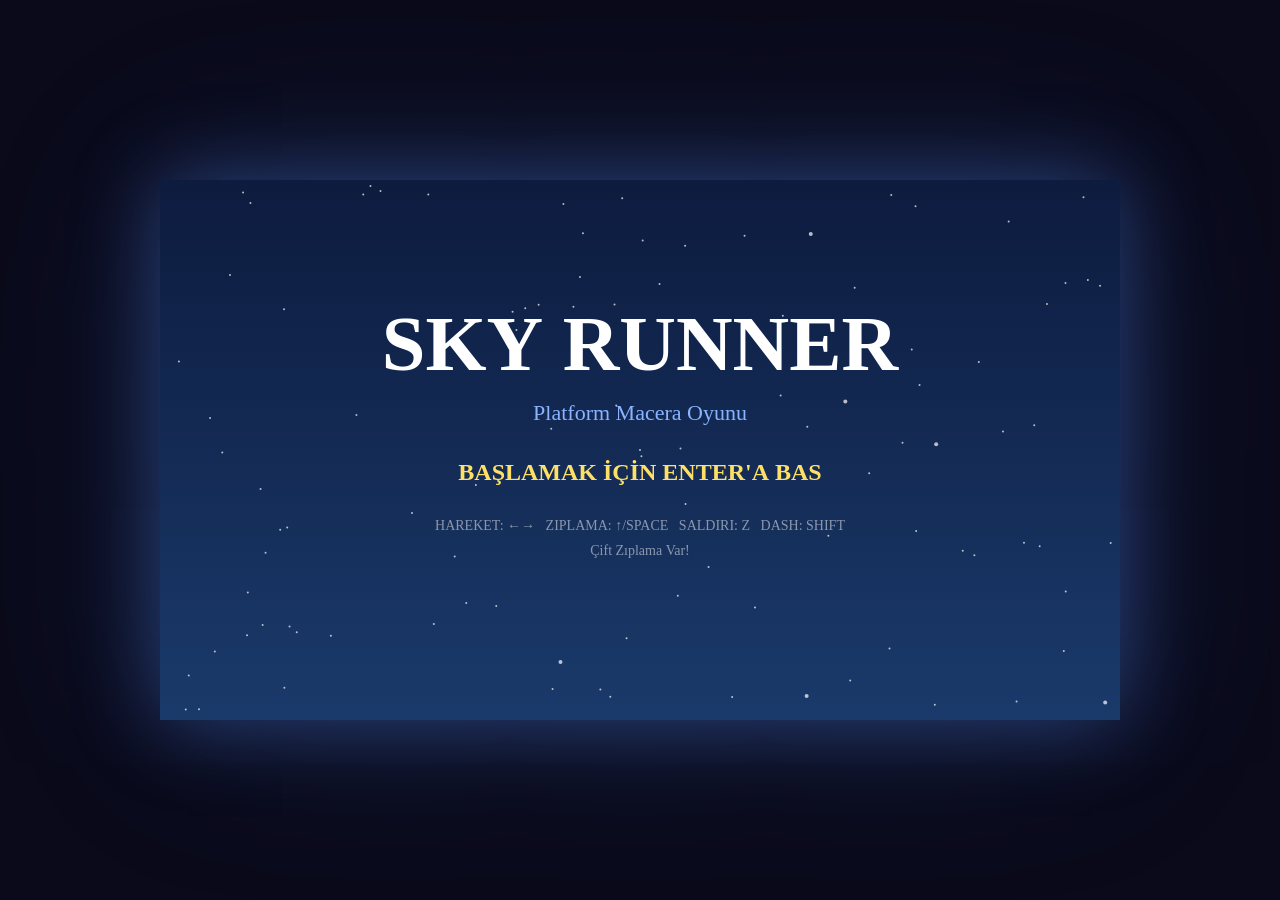
==== game/index.html @ 332cdaeb "Add AAA-quality HTML5 platformer game: Sky Runner 2-level platform/adventure game with parallax back" ====
<!DOCTYPE html>
<html lang="tr">
<head>
<meta charset="UTF-8">
<meta name="viewport" content="width=device-width, initial-scale=1.0">
<title>Sky Runner — AAA Platform Oyunu</title>
<style>
*{margin:0;padding:0;box-sizing:border-box}
body{background:#0a0a1a;display:flex;flex-direction:column;align-items:center;justify-content:center;height:100vh;overflow:hidden;font-family:'Segoe UI',sans-serif}
canvas{display:block;image-rendering:pixelated;box-shadow:0 0 80px rgba(80,140,255,.4),0 0 200px rgba(80,140,255,.15)}
#ui{position:absolute;top:10px;left:50%;transform:translateX(-50%);color:#fff;font-size:13px;pointer-events:none;text-align:center;text-shadow:0 0 8px rgba(100,180,255,.8)}
</style>
</head>
<body>
<div id="ui"></div>
<canvas id="c"></canvas>
<script>
// ─── CONFIG ───────────────────────────────────────────────────────────────────
const W=960,H=540,TILE=48;
const canvas=document.getElementById('c');
const ctx=canvas.getContext('2d');
canvas.width=W;canvas.height=H;

// ─── INPUT ────────────────────────────────────────────────────────────────────
const K={};
const JustPressed={};
const JustReleased={};
window.addEventListener('keydown',e=>{if(!K[e.code]){JustPressed[e.code]=true;}K[e.code]=true;e.preventDefault();});
window.addEventListener('keyup',e=>{K[e.code]=false;JustReleased[e.code]=true;});
function clearJust(){for(let k in JustPressed)delete JustPressed[k];for(let k in JustReleased)delete JustReleased[k];}

// ─── MATH UTILS ───────────────────────────────────────────────────────────────
const lerp=(a,b,t)=>a+(b-a)*t;
const clamp=(v,min,max)=>Math.max(min,Math.min(max,v));
const rnd=(a,b)=>Math.random()*(b-a)+a;
const rndInt=(a,b)=>Math.floor(rnd(a,b+1));
const dist=(a,b)=>Math.hypot(a.x-b.x,a.y-b.y);

// ─── CAMERA ───────────────────────────────────────────────────────────────────
const cam={x:0,y:0,shake:0,shakeX:0,shakeY:0};
function camUpdate(target,worldW,worldH){
  cam.x=lerp(cam.x,target.x-W/2,0.08);
  cam.y=lerp(cam.y,target.y-H/2,0.08);
  cam.x=clamp(cam.x,0,worldW-W);
  cam.y=clamp(cam.y,0,worldH-H);
  if(cam.shake>0){cam.shakeX=rnd(-cam.shake,cam.shake);cam.shakeY=rnd(-cam.shake,cam.shake);cam.shake*=0.85;}
  else{cam.shakeX=0;cam.shakeY=0;}
}
function worldToScreen(wx,wy){return{x:wx-cam.x+cam.shakeX,y:wy-cam.y+cam.shakeY};}

// ─── PARTICLE SYSTEM ──────────────────────────────────────────────────────────
const particles=[];
function spawnParticles(x,y,count,cfg={}){
  for(let i=0;i<count;i++){
    const a=rnd(0,Math.PI*2);
    const spd=rnd(cfg.minSpd||1,cfg.maxSpd||4);
    particles.push({
      x,y,vx:Math.cos(a)*spd*(cfg.spread||1),vy:Math.sin(a)*spd-rnd(0,cfg.upBias||2),
      life:1,maxLife:rnd(cfg.minLife||0.4,cfg.maxLife||0.9),
      r:rnd(cfg.minR||2,cfg.maxR||5),
      color:cfg.colors?cfg.colors[rndInt(0,cfg.colors.length-1)]:(cfg.color||'#fff'),
      gravity:cfg.gravity!==undefined?cfg.gravity:0.12,
      fade:cfg.fade!==undefined?cfg.fade:true,
      shrink:cfg.shrink!==undefined?cfg.shrink:true,
    });
  }
}
function updateParticles(dt){
  for(let i=particles.length-1;i>=0;i--){
    const p=particles[i];
    p.life-=dt/p.maxLife;
    if(p.life<=0){particles.splice(i,1);continue;}
    p.x+=p.vx;p.y+=p.vy;p.vy+=p.gravity;p.vx*=0.95;
  }
}
function drawParticles(){
  for(const p of particles){
    const s=p.worldToScreen?worldToScreen(p.x,p.y):worldToScreen(p.x,p.y);
    const alpha=p.fade?p.life:1;
    const r=p.shrink?p.r*p.life:p.r;
    ctx.globalAlpha=alpha;
    ctx.fillStyle=p.color;
    ctx.beginPath();ctx.arc(s.x,s.y,Math.max(0.5,r),0,Math.PI*2);ctx.fill();
  }
  ctx.globalAlpha=1;
}

// ─── FLOATING TEXT ────────────────────────────────────────────────────────────
const floatTexts=[];
function spawnText(x,y,text,color='#ffe066',size=18){
  floatTexts.push({x,y,text,color,size,life:1,vy:-1.2});
}
function updateFloatTexts(dt){
  for(let i=floatTexts.length-1;i>=0;i--){
    const t=floatTexts[i];
    t.life-=dt*1.2;t.y+=t.vy;
    if(t.life<=0)floatTexts.splice(i,1);
  }
}
function drawFloatTexts(){
  for(const t of floatTexts){
    const s=worldToScreen(t.x,t.y);
    ctx.globalAlpha=t.life;
    ctx.fillStyle=t.color;
    ctx.font=`bold ${t.size}px Segoe UI`;
    ctx.textAlign='center';
    ctx.fillText(t.text,s.x,s.y);
  }
  ctx.globalAlpha=1;ctx.textAlign='left';
}

// ─── LEVEL DATA ───────────────────────────────────────────────────────────────
// Each level: platforms[], coins[], enemies[], spawn{x,y}, goal{x,y}, bg colors, worldW, worldH
const LEVELS=[
  // LEVEL 1 — Tutorial Valley
  {
    worldW:3200,worldH:H,
    bgTop:'#0d1b3e',bgBot:'#1a3a6b',
    spawn:{x:100,y:380},
    goal:{x:3100,y:200},
    platforms:[
      // Ground
      {x:0,y:480,w:600,h:60,color:'#2d5a27'},
      {x:650,y:480,w:400,h:60,color:'#2d5a27'},
      {x:1100,y:480,w:300,h:60,color:'#2d5a27'},
      {x:1450,y:480,w:500,h:60,color:'#2d5a27'},
      {x:2000,y:480,w:600,h:60,color:'#2d5a27'},
      {x:2650,y:480,w:550,h:60,color:'#2d5a27'},
      // Mid platforms
      {x:200,y:360,w:160,h:20,color:'#3d7a35'},
      {x:420,y:300,w:120,h:20,color:'#3d7a35'},
      {x:600,y:360,w:140,h:20,color:'#3d7a35'},
      {x:800,y:300,w:160,h:20,color:'#3d7a35'},
      {x:1000,y:340,w:100,h:20,color:'#3d7a35'},
      {x:1140,y:270,w:140,h:20,color:'#3d7a35'},
      {x:1330,y:310,w:120,h:20,color:'#3d7a35'},
      {x:1500,y:360,w:160,h:20,color:'#3d7a35'},
      {x:1700,y:290,w:120,h:20,color:'#3d7a35'},
      {x:1870,y:340,w:100,h:20,color:'#3d7a35'},
      {x:2050,y:380,w:140,h:20,color:'#3d7a35'},
      {x:2230,y:310,w:160,h:20,color:'#3d7a35'},
      {x:2420,y:260,w:120,h:20,color:'#3d7a35'},
      {x:2580,y:300,w:100,h:20,color:'#3d7a35'},
      {x:2750,y:240,w:180,h:20,color:'#3d7a35'},
      {x:2960,y:180,w:200,h:20,color:'#5a9e50'},
      // Floating
      {x:550,y:220,w:80,h:18,color:'#8c6a2f'},
      {x:950,y:220,w:80,h:18,color:'#8c6a2f'},
      {x:1600,y:220,w:80,h:18,color:'#8c6a2f'},
      {x:2100,y:200,w:80,h:18,color:'#8c6a2f'},
    ],
    coins:[
      // clusters
      ...[250,310,370].map(x=>({x,y:330,type:'coin'})),
      ...[630,690,750,810].map(x=>({x,y:270,type:'coin'})),
      ...[1000,1060,1120].map(x=>({x,y:240,type:'gem'})),
      ...[1500,1560,1620].map(x=>({x,y:320,type:'coin'})),
      ...[1700,1760].map(x=>({x,y:260,type:'gem'})),
      ...[2240,2300,2360].map(x=>({x,y:280,type:'coin'})),
      ...[2760,2820,2880].map(x=>({x,y:210,type:'gem'})),
      {x:570,y:190,type:'gem'},{x:960,y:190,type:'gem'},
    ],
    enemies:[
      {x:700,y:455,type:'walker',dir:1},
      {x:900,y:455,type:'walker',dir:-1},
      {x:1200,y:455,type:'walker',dir:1},
      {x:1600,y:455,type:'walker',dir:-1},
      {x:1800,y:265,type:'walker',dir:1,plat:{x:1700,y:290,w:120}},
      {x:2100,y:455,type:'walker',dir:1},
      {x:2300,y:455,type:'walker',dir:-1},
      {x:2430,y:235,type:'walker',dir:1,plat:{x:2420,y:260,w:120}},
    ],
  },
  // LEVEL 2 — Sky Citadel
  {
    worldW:3600,worldH:H,
    bgTop:'#1a0533',bgBot:'#3d0a6b',
    spawn:{x:100,y:380},
    goal:{x:3500,y:150},
    platforms:[
      {x:0,y:480,w:500,h:60,color:'#3a1a5a'},
      {x:550,y:480,w:300,h:60,color:'#3a1a5a'},
      {x:900,y:480,w:400,h:60,color:'#3a1a5a'},
      {x:1350,y:480,w:300,h:60,color:'#3a1a5a'},
      {x:1700,y:480,w:500,h:60,color:'#3a1a5a'},
      {x:2250,y:480,w:400,h:60,color:'#3a1a5a'},
      {x:2700,y:480,w:600,h:60,color:'#3a1a5a'},
      {x:3300,y:480,w:300,h:60,color:'#3a1a5a'},
      // Mid
      {x:150,y:350,w:130,h:20,color:'#6a2a9a'},
      {x:350,y:280,w:130,h:20,color:'#6a2a9a'},
      {x:580,y:340,w:130,h:20,color:'#6a2a9a'},
      {x:760,y:270,w:130,h:20,color:'#6a2a9a'},
      {x:950,y:330,w:130,h:20,color:'#6a2a9a'},
      {x:1130,y:250,w:130,h:20,color:'#6a2a9a'},
      {x:1310,y:300,w:130,h:20,color:'#6a2a9a'},
      {x:1490,y:230,w:130,h:20,color:'#6a2a9a'},
      {x:1670,y:290,w:130,h:20,color:'#6a2a9a'},
      {x:1850,y:220,w:130,h:20,color:'#6a2a9a'},
      {x:2030,y:270,w:130,h:20,color:'#6a2a9a'},
      {x:2210,y:200,w:130,h:20,color:'#6a2a9a'},
      {x:2390,y:260,w:130,h:20,color:'#6a2a9a'},
      {x:2570,y:190,w:130,h:20,color:'#6a2a9a'},
      {x:2750,y:240,w:130,h:20,color:'#6a2a9a'},
      {x:2930,y:170,w:130,h:20,color:'#6a2a9a'},
      {x:3110,y:220,w:130,h:20,color:'#6a2a9a'},
      {x:3290,y:160,w:130,h:20,color:'#6a2a9a'},
      {x:3420,y:120,w:180,h:20,color:'#9a4aff'},
    ],
    coins:[
      ...[180,240,300,360].map(x=>({x,y:320,type:'coin'})),
      ...[600,660,720].map(x=>({x,y:310,type:'gem'})),
      ...[1140,1200,1260].map(x=>({x,y:220,type:'coin'})),
      ...[1500,1560].map(x=>({x,y:200,type:'gem'})),
      ...[2220,2280,2340].map(x=>({x,y:170,type:'gem'})),
      ...[2940,3000,3060].map(x=>({x,y:140,type:'gem'})),
      {x:3440,y:90,type:'gem'},{x:3500,y:90,type:'gem'},
    ],
    enemies:[
      {x:200,y:455,type:'walker',dir:1},
      {x:600,y:455,type:'jumper',dir:1},
      {x:950,y:455,type:'walker',dir:-1},
      {x:1400,y:455,type:'jumper',dir:1},
      {x:1750,y:455,type:'walker',dir:1},
      {x:2280,y:455,type:'jumper',dir:-1},
      {x:2720,y:455,type:'walker',dir:1},
      {x:2940,y:145,type:'walker',dir:1,plat:{x:2930,y:170,w:130}},
      {x:3310,y:135,type:'jumper',dir:-1,plat:{x:3290,y:160,w:130}},
    ],
  },
];

// ─── DRAWABLE ENTITIES ────────────────────────────────────────────────────────
function drawRoundRect(ctx,x,y,w,h,r,fill,stroke){
  ctx.beginPath();
  ctx.moveTo(x+r,y);ctx.lineTo(x+w-r,y);ctx.arcTo(x+w,y,x+w,y+r,r);
  ctx.lineTo(x+w,y+h-r);ctx.arcTo(x+w,y+h,x+w-r,y+h,r);
  ctx.lineTo(x+r,y+h);ctx.arcTo(x,y+h,x,y+h-r,r);
  ctx.lineTo(x,y+r);ctx.arcTo(x,y,x+r,y,r);
  ctx.closePath();
  if(fill){ctx.fillStyle=fill;ctx.fill();}
  if(stroke){ctx.strokeStyle=stroke;ctx.lineWidth=2;ctx.stroke();}
}

// ─── PLAYER ───────────────────────────────────────────────────────────────────
class Player{
  constructor(x,y){
    this.x=x;this.y=y;this.w=32;this.h=44;
    this.vx=0;this.vy=0;
    this.onGround=false;
    this.jumpsLeft=2;
    this.coyoteTime=0;
    this.jumpBuffer=0;
    this.facing=1; // 1=right,-1=left
    this.health=3;
    this.maxHealth=3;
    this.invincible=0;
    this.dead=false;
    this.attacking=0;
    this.attackCooldown=0;
    this.score=0;
    this.coins=0;
    this.anim={frame:0,timer:0,state:'idle'};
    this.trail=[];
    this.dashVx=0;
    this.dashing=0;
    this.dashCooldown=0;
    this.landParticles=false;
    this.wasOnGround=false;
  }

  update(dt,platforms,worldW,worldH){
    if(this.dead)return;
    // Dash cooldown
    if(this.dashCooldown>0)this.dashCooldown-=dt;
    if(this.dashing>0){this.dashing-=dt;this.vx=this.dashVx;}
    // Coyote time
    if(this.onGround){this.coyoteTime=0.12;this.jumpsLeft=2;}
    else if(this.coyoteTime>0)this.coyoteTime-=dt;
    // Jump buffer
    if(this.jumpBuffer>0)this.jumpBuffer-=dt;
    if(JustPressed['Space']||JustPressed['KeyW']||JustPressed['ArrowUp'])this.jumpBuffer=0.12;
    // Movement
    const spd=this.dashing>0?0:200;
    const onG=this.onGround;
    if((K['ArrowLeft']||K['KeyA'])&&this.dashing<=0){this.vx=lerp(this.vx,-spd,onG?0.25:0.1);this.facing=-1;}
    else if((K['ArrowRight']||K['KeyD'])&&this.dashing<=0){this.vx=lerp(this.vx,spd,onG?0.25:0.1);this.facing=1;}
    else{this.vx=lerp(this.vx,0,onG?0.3:0.05);}
    // Dash
    if((JustPressed['ShiftLeft']||JustPressed['ShiftRight'])&&this.dashCooldown<=0&&this.dashing<=0){
      this.dashVx=this.facing*380;this.dashing=0.15;this.dashCooldown=0.8;
      spawnParticles(this.x+this.w/2,this.y+this.h/2,12,{colors:['#aaf','#88f','#fff'],minSpd:2,maxSpd:5,spread:0.3,upBias:0,gravity:0,minLife:0.15,maxLife:0.3,minR:2,maxR:4,fade:true});
    }
    // Jump
    if(this.jumpBuffer>0&&(this.coyoteTime>0||this.jumpsLeft>0)){
      const dblJump=this.jumpsLeft<2||this.coyoteTime<=0;
      this.vy=dblJump?-360:-400;
      this.jumpsLeft=Math.max(0,this.jumpsLeft-1);
      this.coyoteTime=0;this.jumpBuffer=0;
      spawnParticles(this.x+this.w/2,this.y+this.h,dblJump?6:10,{colors:['#fff','#8df','#aff'],minSpd:1,maxSpd:3,spread:1.4,upBias:4,gravity:0.08,minLife:0.2,maxLife:0.5,minR:2,maxR:4});
      if(dblJump)spawnParticles(this.x+this.w/2,this.y+this.h/2,8,{colors:['#88f','#aaf','#ddf'],minSpd:2,maxSpd:5,upBias:0,gravity:0,minLife:0.15,maxLife:0.3,minR:2,maxR:5});
    }
    // Variable jump height
    if((JustReleased['Space']||JustReleased['KeyW']||JustReleased['ArrowUp'])&&this.vy<-150)this.vy=-150;
    // Gravity
    if(this.dashing<=0)this.vy+=480*dt;
    this.vy=clamp(this.vy,-600,700);
    // Move X
    this.x+=this.vx*dt;
    this.x=clamp(this.x,0,worldW-this.w);
    // Collide platforms X
    for(const p of platforms){
      if(this.x+this.w>p.x&&this.x<p.x+p.w&&this.y+this.h>p.y+4&&this.y<p.y+p.h){
        if(this.vx>0)this.x=p.x-this.w;
        else if(this.vx<0)this.x=p.x+p.w;
        this.vx=0;
      }
    }
    // Move Y
    this.wasOnGround=this.onGround;
    this.onGround=false;
    this.y+=this.vy*dt;
    for(const p of platforms){
      if(this.x+this.w-4>p.x&&this.x+4<p.x+p.w&&this.y+this.h>p.y&&this.y+this.h<p.y+p.h+8){
        if(this.vy>=0){this.y=p.y-this.h;this.vy=0;this.onGround=true;}
      } else if(this.x+this.w-4>p.x&&this.x+4<p.x+p.w&&this.y<p.y+p.h&&this.y>p.y){
        if(this.vy<0){this.y=p.y+p.h;this.vy=0;}
      }
    }
    // Land effect
    if(this.onGround&&!this.wasOnGround&&Math.abs(this.vy)<10){
      spawnParticles(this.x+this.w/2,this.y+this.h,8,{colors:['#ccc','#aaa','#888'],minSpd:1,maxSpd:3,spread:1.6,upBias:2,gravity:0.15,minLife:0.2,maxLife:0.4,minR:1,maxR:3});
    }
    // Die by falling
    if(this.y>worldH+100)this.takeDamage(3);
    // Attack
    if(this.attackCooldown>0)this.attackCooldown-=dt;
    if(this.attacking>0)this.attacking-=dt;
    if((JustPressed['KeyZ']||JustPressed['KeyJ']||JustPressed['KeyF'])&&this.attackCooldown<=0){
      this.attacking=0.2;this.attackCooldown=0.35;
    }
    // Invincible
    if(this.invincible>0)this.invincible-=dt;
    // Trail
    if(Math.abs(this.vx)>80||Math.abs(this.vy)>80||this.dashing>0){
      this.trail.push({x:this.x+this.w/2,y:this.y+this.h/2,life:1});
    }
    for(let i=this.trail.length-1;i>=0;i--){
      this.trail[i].life-=dt*5;
      if(this.trail[i].life<=0)this.trail.splice(i,1);
    }
    // Animation
    this.anim.timer+=dt;
    if(this.anim.timer>0.1){this.anim.timer=0;this.anim.frame=(this.anim.frame+1)%4;}
    if(!this.onGround)this.anim.state='jump';
    else if(Math.abs(this.vx)>20)this.anim.state='run';
    else this.anim.state='idle';
    if(this.attacking>0)this.anim.state='attack';
    if(this.dashing>0)this.anim.state='dash';
  }

  takeDamage(amount){
    if(this.invincible>0)return;
    this.health-=amount;
    this.invincible=1.2;
    cam.shake=8;
    spawnParticles(this.x+this.w/2,this.y+this.h/2,16,{colors:['#f44','#f88','#faa'],minSpd:2,maxSpd:6,upBias:3,gravity:0.15,minLife:0.3,maxLife:0.7});
    if(this.health<=0){this.dead=true;this.health=0;}
  }

  getAttackRect(){
    if(this.attacking<=0)return null;
    const ax=this.facing>0?this.x+this.w:this.x-44;
    return{x:ax,y:this.y+8,w:44,h:28};
  }

  draw(ctx){
    // Trail
    for(const t of this.trail){
      const s=worldToScreen(t.x,t.y);
      ctx.globalAlpha=t.life*0.18;
      ctx.fillStyle='#88aaff';
      ctx.beginPath();ctx.arc(s.x,s.y,10,0,Math.PI*2);ctx.fill();
    }
    ctx.globalAlpha=this.invincible>0?(Math.sin(this.invincible*30)>0?0.4:1):1;
    const s=worldToScreen(this.x,this.y);
    const cx=s.x+this.w/2,cy=s.y+this.h/2;
    // Shadow
    ctx.globalAlpha*=0.3;
    ctx.fillStyle='#000';
    ctx.beginPath();ctx.ellipse(cx,s.y+this.h+2,12,4,0,0,Math.PI*2);ctx.fill();
    ctx.globalAlpha=this.invincible>0?(Math.sin(this.invincible*30)>0?0.4:1):1;
    // Body
    const bodyColor=this.dashing>0?'#aaf':'#3a7bd5';
    const armorColor=this.dashing>0?'#88f':'#2a5ba5';
    const f=this.facing;
    // Cape
    const capeX=cx-f*6;
    ctx.fillStyle='#c0392b';
    ctx.beginPath();
    ctx.moveTo(capeX,s.y+8);
    ctx.lineTo(capeX-f*16,s.y+10);
    ctx.lineTo(capeX-f*12,s.y+34);
    ctx.lineTo(capeX,s.y+32);
    ctx.closePath();ctx.fill();
    // Legs
    const legOff=this.anim.state==='run'?Math.sin(this.anim.frame*1.57)*5:0;
    drawRoundRect(ctx,s.x+4,s.y+this.h-14,10,14,3,'#1a4a8a');
    drawRoundRect(ctx,s.x+this.w-14,s.y+this.h-14,10,14,3,'#1a4a8a');
    // Body
    drawRoundRect(ctx,s.x+4,s.y+10,this.w-8,26,5,bodyColor);
    // Armor chest plate
    drawRoundRect(ctx,s.x+7,s.y+12,this.w-14,16,4,armorColor);
    // Highlight
    ctx.fillStyle='rgba(255,255,255,0.2)';
    drawRoundRect(ctx,s.x+9,s.y+13,this.w-20,6,3,'rgba(255,255,255,0.15)');
    // Head
    drawRoundRect(ctx,s.x+6,s.y,this.w-12,18,5,'#f0c080');
    // Helmet
    drawRoundRect(ctx,s.x+4,s.y,this.w-8,12,4,'#1a4a8a');
    // Visor
    const visorX=f>0?s.x+12:s.x+6;
    ctx.fillStyle='#44aaff';
    drawRoundRect(ctx,visorX,s.y+4,14,6,3,'#44aaff');
    ctx.fillStyle='rgba(255,255,255,0.5)';
    ctx.fillRect(visorX+2,s.y+5,3,2);
    // Sword (attack)
    if(this.attacking>0){
      const prog=1-this.attacking/0.2;
      const angle=(prog-0.5)*Math.PI*0.8;
      ctx.save();ctx.translate(cx+f*8,s.y+20);ctx.rotate(f>0?angle:-angle);
      ctx.fillStyle='#c0c0c0';
      ctx.fillRect(-4,-18,8,36);
      ctx.fillStyle='#888';
      ctx.fillRect(-6,-2,12,6);
      ctx.fillStyle='#ffd700';
      ctx.fillRect(-3,-20,6,8);
      // Swing particles
      if(Math.random()<0.4)spawnParticles(cx+f*28+Math.cos(angle)*20,s.y+20+Math.sin(angle)*20,1,{color:'#adf',minSpd:1,maxSpd:3,minLife:0.1,maxLife:0.2,minR:1,maxR:3,gravity:0});
      ctx.restore();
    } else {
      // Sword at rest
      ctx.save();ctx.translate(cx+f*12,s.y+28);
      ctx.fillStyle='#c0c0c0';ctx.fillRect(-2,-12,5,22);
      ctx.fillStyle='#888';ctx.fillRect(-4,-2,9,5);
      ctx.restore();
    }
    ctx.globalAlpha=1;
    // Attack hit zone debug (remove in prod)
    // const ar=this.getAttackRect();if(ar){const as2=worldToScreen(ar.x,ar.y);ctx.strokeStyle='red';ctx.strokeRect(as2.x,as2.y,ar.w,ar.h);}
  }
}

// ─── ENEMY ────────────────────────────────────────────────────────────────────
class Enemy{
  constructor(cfg){
    this.x=cfg.x;this.y=cfg.y-36;this.w=32;this.h=36;
    this.type=cfg.type||'walker';
    this.dir=cfg.dir||1;
    this.vx=this.type==='walker'?70:60;
    this.vy=0;
    this.health=this.type==='jumper'?2:1;
    this.maxHealth=this.health;
    this.dead=false;
    this.hitAnim=0;
    this.plat=cfg.plat||null; // optional patrol platform
    this.jumpTimer=this.type==='jumper'?rnd(0.8,1.5):999;
    this.jumpCD=this.jumpTimer;
    this.anim={frame:0,timer:0};
  }
  update(dt,platforms,player){
    if(this.dead)return;
    // Movement
    this.x+=this.dir*this.vx*dt;
    this.vy+=480*dt;
    this.y+=this.vy*dt;
    // Platform collision
    this.onGround=false;
    for(const p of platforms){
      if(this.x+this.w-2>p.x&&this.x+2<p.x+p.w&&this.y+this.h>p.y&&this.y+this.h<p.y+p.h+8&&this.vy>=0){
        this.y=p.y-this.h;this.vy=0;this.onGround=true;
        // Turn at edges
        if(this.plat){
          if(this.x<=this.plat.x)this.dir=1;
          else if(this.x+this.w>=this.plat.x+this.plat.w)this.dir=-1;
        } else {
          if(this.x<=p.x+2)this.dir=1;
          else if(this.x+this.w>=p.x+p.w-2)this.dir=-1;
        }
      }
    }
    // Jumper behavior
    if(this.type==='jumper'&&this.onGround){
      this.jumpCD-=dt;
      if(this.jumpCD<=0){
        this.vy=-350;this.jumpCD=rnd(1.2,2.4);
        // Jump towards player
        const dx=player.x-this.x;
        this.dir=dx>0?1:-1;
        this.vx=80+Math.abs(dx)*0.05;
      }
    }
    // Hit anim
    if(this.hitAnim>0)this.hitAnim-=dt;
    // Animation
    this.anim.timer+=dt;
    if(this.anim.timer>0.12){this.anim.timer=0;this.anim.frame=(this.anim.frame+1)%4;}
  }
  takeDamage(dmg,knockDir){
    this.health-=dmg;
    this.hitAnim=0.15;
    cam.shake=5;
    spawnParticles(this.x+this.w/2,this.y+this.h/2,10,{colors:['#f84','#f44','#fa8'],minSpd:2,maxSpd:5,upBias:3});
    if(this.health<=0){
      this.dead=true;
      spawnParticles(this.x+this.w/2,this.y+this.h/2,20,{colors:['#f84','#f44','#fa8','#ff0'],minSpd:2,maxSpd:6,upBias:3,minLife:0.4,maxLife:0.8});
      spawnText(this.x+this.w/2,this.y,'YENILDI!','#f84',16);
    }
  }
  draw(ctx){
    if(this.dead)return;
    const s=worldToScreen(this.x,this.y);
    ctx.globalAlpha=this.hitAnim>0?Math.sin(this.hitAnim*80)*0.5+0.6:1;
    const c=this.type==='jumper'?'#7c1a8a':'#8a1a1a';
    const ac=this.type==='jumper'?'#5a0a6a':'#6a0a0a';
    // Shadow
    ctx.globalAlpha*=0.3;ctx.fillStyle='#000';
    ctx.beginPath();ctx.ellipse(s.x+this.w/2,s.y+this.h+2,12,3,0,0,Math.PI*2);ctx.fill();
    ctx.globalAlpha=this.hitAnim>0?Math.sin(this.hitAnim*80)*0.5+0.6:1;
    // Body
    drawRoundRect(ctx,s.x,s.y+8,this.w,this.h-8,5,c);
    // Armor
    drawRoundRect(ctx,s.x+4,s.y+12,this.w-8,14,4,ac);
    // Head
    drawRoundRect(ctx,s.x+4,s.y,this.w-8,16,5,'#8a5a2a');
    // Eyes
    const eyeY=s.y+5;
    ctx.fillStyle='#ff4444';
    ctx.beginPath();ctx.arc(s.x+10,eyeY,3,0,Math.PI*2);ctx.fill();
    ctx.beginPath();ctx.arc(s.x+22,eyeY,3,0,Math.PI*2);ctx.fill();
    // Glow pupils
    ctx.fillStyle='#ff0';
    ctx.beginPath();ctx.arc(s.x+10,eyeY,1,0,Math.PI*2);ctx.fill();
    ctx.beginPath();ctx.arc(s.x+22,eyeY,1,0,Math.PI*2);ctx.fill();
    // Horns (jumper)
    if(this.type==='jumper'){
      ctx.fillStyle='#9a2a9a';
      ctx.beginPath();ctx.moveTo(s.x+8,s.y);ctx.lineTo(s.x+12,s.y-10);ctx.lineTo(s.x+16,s.y);ctx.fill();
      ctx.beginPath();ctx.moveTo(s.x+20,s.y);ctx.lineTo(s.x+24,s.y-10);ctx.lineTo(s.x+28,s.y);ctx.fill();
    }
    // Health bar
    if(this.maxHealth>1){
      const bw=this.w-4,bh=4,bx=s.x+2,by=s.y-8;
      ctx.fillStyle='#333';ctx.fillRect(bx,by,bw,bh);
      ctx.fillStyle='#f44';ctx.fillRect(bx,by,bw*(this.health/this.maxHealth),bh);
    }
    ctx.globalAlpha=1;
  }
}

// ─── COIN / GEM ───────────────────────────────────────────────────────────────
class Collectible{
  constructor(cfg){
    this.x=cfg.x;this.y=cfg.y;
    this.type=cfg.type||'coin';
    this.w=this.type==='gem'?20:16;this.h=this.w;
    this.collected=false;
    this.bobOffset=rnd(0,Math.PI*2);
    this.glowPulse=rnd(0,Math.PI*2);
  }
  update(dt){
    if(this.collected)return;
    this.bobOffset+=dt*2.2;
    this.glowPulse+=dt*3;
  }
  draw(ctx,t){
    if(this.collected)return;
    const bob=Math.sin(this.bobOffset)*4;
    const s=worldToScreen(this.x,this.y+bob);
    const glow=0.5+Math.sin(this.glowPulse)*0.3;
    const cx=s.x+this.w/2,cy=s.y+this.h/2;
    if(this.type==='gem'){
      // Gem glow
      const grad=ctx.createRadialGradient(cx,cy,0,cx,cy,16);
      grad.addColorStop(0,`rgba(80,200,255,${glow*0.4})`);
      grad.addColorStop(1,'rgba(80,200,255,0)');
      ctx.fillStyle=grad;ctx.beginPath();ctx.arc(cx,cy,16,0,Math.PI*2);ctx.fill();
      // Gem shape
      ctx.fillStyle='#00e8ff';
      ctx.beginPath();
      ctx.moveTo(cx,s.y);ctx.lineTo(s.x+this.w,cy-2);ctx.lineTo(cx,s.y+this.h);ctx.lineTo(s.x,cy-2);
      ctx.closePath();ctx.fill();
      ctx.fillStyle='rgba(255,255,255,0.6)';
      ctx.beginPath();ctx.moveTo(cx,s.y);ctx.lineTo(s.x+this.w,cy-2);ctx.lineTo(cx,cy);ctx.closePath();ctx.fill();
    } else {
      // Coin glow
      const grad=ctx.createRadialGradient(cx,cy,0,cx,cy,12);
      grad.addColorStop(0,`rgba(255,220,0,${glow*0.4})`);
      grad.addColorStop(1,'rgba(255,220,0,0)');
      ctx.fillStyle=grad;ctx.beginPath();ctx.arc(cx,cy,12,0,Math.PI*2);ctx.fill();
      // Coin
      ctx.fillStyle='#ffd700';
      ctx.beginPath();ctx.arc(cx,cy,this.w/2,0,Math.PI*2);ctx.fill();
      ctx.fillStyle='#ffaa00';
      ctx.beginPath();ctx.arc(cx,cy,this.w/2-2,0,Math.PI*2);ctx.fill();
      ctx.fillStyle='rgba(255,255,255,0.6)';
      ctx.beginPath();ctx.arc(cx-2,cy-2,3,0,Math.PI*2);ctx.fill();
    }
  }
}

// ─── GOAL ─────────────────────────────────────────────────────────────────────
class Goal{
  constructor(x,y){
    this.x=x;this.y=y;this.w=40;this.h=60;
    this.pulse=0;this.reached=false;
  }
  update(dt){this.pulse+=dt*2;}
  draw(ctx){
    const s=worldToScreen(this.x,this.y);
    const cx=s.x+this.w/2,cy=s.y+this.h/2;
    const glow=0.6+Math.sin(this.pulse)*0.3;
    // Outer ring
    for(let i=3;i>=0;i--){
      ctx.globalAlpha=glow*(0.05+i*0.05);
      ctx.fillStyle='#ffe066';
      ctx.beginPath();ctx.arc(cx,cy,30+i*10,0,Math.PI*2);ctx.fill();
    }
    ctx.globalAlpha=1;
    // Portal
    ctx.fillStyle='#ffe066';
    ctx.beginPath();ctx.arc(cx,cy,22,0,Math.PI*2);ctx.fill();
    ctx.fillStyle='#fff8c0';
    ctx.beginPath();ctx.arc(cx,cy,16,0,Math.PI*2);ctx.fill();
    // Star
    ctx.fillStyle='#ffd700';
    ctx.save();ctx.translate(cx,cy);ctx.rotate(this.pulse*0.5);
    for(let i=0;i<5;i++){
      const a=i*Math.PI*2/5-Math.PI/2;
      const a2=a+Math.PI/5;
      ctx.beginPath();
      ctx.moveTo(0,0);
      ctx.lineTo(Math.cos(a)*18,Math.sin(a)*18);
      ctx.lineTo(Math.cos(a2)*8,Math.sin(a2)*8);
      ctx.closePath();ctx.fill();
    }
    ctx.restore();
    // Label
    ctx.fillStyle='#ffe066';ctx.font='bold 13px Segoe UI';ctx.textAlign='center';
    ctx.fillText('BİTİŞ',cx,s.y-8);ctx.textAlign='left';
    // Particles
    if(Math.random()<0.15)spawnParticles(cx+rnd(-15,15),cy+rnd(-15,15),1,{colors:['#ffe066','#fff','#ffd700'],minSpd:0.5,maxSpd:2,upBias:3,gravity:-0.05,minLife:0.5,maxLife:1,minR:1,maxR:3});
  }
}

// ─── BACKGROUND ───────────────────────────────────────────────────────────────
function drawBackground(bgTop,bgBot,worldW){
  // Sky gradient
  const grad=ctx.createLinearGradient(0,0,0,H);
  grad.addColorStop(0,bgTop);grad.addColorStop(1,bgBot);
  ctx.fillStyle=grad;ctx.fillRect(0,0,W,H);
  // Stars
  ctx.fillStyle='rgba(255,255,255,0.6)';
  // static stars based on level
  const seed=bgTop.charCodeAt(1)*997;
  for(let i=0;i<80;i++){
    const sx=(Math.sin(i*seed)*10000%1+1)/2*W;
    const sy=(Math.cos(i*seed*2+1)*10000%1+1)/2*H*0.7;
    const sr=Math.random()<0.1?2:1;
    ctx.beginPath();ctx.arc(sx,sy,sr,0,Math.PI*2);ctx.fill();
  }
  // Parallax mountains (2 layers)
  drawMountains(worldW,0.2,'rgba(255,255,255,0.04)',5,240,80);
  drawMountains(worldW,0.4,'rgba(255,255,255,0.07)',8,200,60);
  // Clouds
  drawClouds(worldW,0.15,'rgba(255,255,255,0.07)',3,80);
  drawClouds(worldW,0.3,'rgba(255,255,255,0.04)',5,50);
}
function drawMountains(worldW,parallax,color,count,h,spread){
  const ox=-(cam.x*parallax)%( worldW/count);
  ctx.fillStyle=color;
  for(let i=-1;i<count+1;i++){
    const mx=(i*worldW/count+ox)%W;
    ctx.beginPath();
    ctx.moveTo(mx-spread,H);
    ctx.lineTo(mx,H-h);
    ctx.lineTo(mx+spread,H);
    ctx.closePath();ctx.fill();
  }
}
function drawClouds(worldW,parallax,color,count,size){
  const ox=-(cam.x*parallax)%(worldW/count);
  ctx.fillStyle=color;
  for(let i=-1;i<count+2;i++){
    const cx2=(i*worldW/count+ox)%W+50;
    const cy2=80+((i*137)%80);
    ctx.beginPath();ctx.arc(cx2,cy2,size,0,Math.PI*2);ctx.fill();
    ctx.beginPath();ctx.arc(cx2+size*0.8,cy2+size*0.2,size*0.7,0,Math.PI*2);ctx.fill();
    ctx.beginPath();ctx.arc(cx2-size*0.7,cy2+size*0.1,size*0.6,0,Math.PI*2);ctx.fill();
  }
}

// ─── PLATFORM DRAWING ─────────────────────────────────────────────────────────
function drawPlatform(p){
  const s=worldToScreen(p.x,p.y);
  if(s.x>W||s.x+p.w<0||s.y>H||s.y+p.h<0)return;
  const isGround=p.h>=40;
  // Shadow
  ctx.fillStyle='rgba(0,0,0,0.3)';
  ctx.fillRect(s.x+4,s.y+4,p.w,p.h);
  // Main
  ctx.fillStyle=p.color;
  ctx.fillRect(s.x,s.y,p.w,p.h);
  // Top highlight
  ctx.fillStyle='rgba(255,255,255,0.15)';
  ctx.fillRect(s.x,s.y,p.w,isGround?6:4);
  // Bottom shadow
  ctx.fillStyle='rgba(0,0,0,0.2)';
  ctx.fillRect(s.x,s.y+p.h-4,p.w,4);
  if(isGround){
    // Grass blades
    ctx.fillStyle='rgba(255,255,255,0.1)';
    for(let i=0;i<p.w;i+=12)ctx.fillRect(s.x+i,s.y,2,4);
  }
}

// ─── HUD ──────────────────────────────────────────────────────────────────────
function drawHUD(player,levelIdx){
  // Health
  ctx.font='bold 16px Segoe UI';ctx.fillStyle='#fff';
  ctx.fillText('CAN',12,28);
  for(let i=0;i<player.maxHealth;i++){
    const filled=i<player.health;
    ctx.fillStyle=filled?'#f44':'#333';
    const hx=60+i*28,hy=10;
    // Heart
    ctx.save();ctx.translate(hx+10,hy+12);ctx.scale(0.8,0.8);
    ctx.beginPath();
    ctx.moveTo(0,5);ctx.bezierCurveTo(-12,-8,-22,0,-12,12);ctx.lineTo(0,22);ctx.lineTo(12,12);ctx.bezierCurveTo(22,0,12,-8,0,5);
    ctx.closePath();ctx.fill();ctx.restore();
  }
  // Score
  ctx.fillStyle='#ffe066';ctx.font='bold 18px Segoe UI';
  ctx.textAlign='right';
  ctx.fillText(`PUAN: ${player.score}`,W-12,24);
  // Coins
  ctx.fillStyle='#ffd700';ctx.font='bold 14px Segoe UI';
  ctx.fillText(`◈ ${player.coins}`,W-12,44);
  ctx.textAlign='left';
  // Level
  ctx.fillStyle='rgba(255,255,255,0.5)';ctx.font='12px Segoe UI';
  ctx.fillText(`BÖLÜM ${levelIdx+1}/2`,W/2-30,18);
  // Dash indicator
  const dashReady=player.dashCooldown<=0;
  ctx.fillStyle=dashReady?'#88aaff':'#334';
  ctx.font='11px Segoe UI';
  ctx.fillText(`DASH [SHIFT] ${dashReady?'●':'○'}`,12,H-12);
  ctx.fillStyle='rgba(255,255,255,0.3)';
  ctx.fillText('HAREKET: ←→  ZIPla: ↑/W/SPACE  SALDIRI: Z/J  DASH: SHIFT',W/2-160,H-12);
}

// ─── SCREENS ──────────────────────────────────────────────────────────────────
function drawStartScreen(t){
  // BG
  const grad=ctx.createLinearGradient(0,0,0,H);
  grad.addColorStop(0,'#0d1b3e');grad.addColorStop(1,'#1a3a6b');
  ctx.fillStyle=grad;ctx.fillRect(0,0,W,H);
  // Stars
  ctx.fillStyle='rgba(255,255,255,0.7)';
  for(let i=0;i<100;i++){
    const sx=(Math.sin(i*997.3)*10000%1+1)/2*W;
    const sy=(Math.cos(i*331.7)*10000%1+1)/2*H;
    ctx.beginPath();ctx.arc(sx,sy,Math.random()<0.05?2:1,0,Math.PI*2);ctx.fill();
  }
  // Title glow
  const tw=Math.sin(t*2)*0.1+0.9;
  ctx.save();ctx.translate(W/2,H/2-80);ctx.scale(tw,tw);
  ctx.fillStyle='rgba(80,140,255,0.2)';ctx.font='bold 80px Segoe UI';ctx.textAlign='center';
  ctx.fillText('SKY RUNNER',0,0);
  ctx.fillStyle='#fff';
  ctx.fillText('SKY RUNNER',0,0);
  ctx.restore();
  // Subtitle
  ctx.fillStyle='#8ab4ff';ctx.font='22px Segoe UI';ctx.textAlign='center';
  ctx.fillText('Platform Macera Oyunu',W/2,H/2-30);
  // Blink start
  if(Math.sin(t*3)>0){
    ctx.fillStyle='#ffe066';ctx.font='bold 24px Segoe UI';
    ctx.fillText('BAŞLAMAK İÇİN ENTER\'A BAS',W/2,H/2+30);
  }
  // Controls
  ctx.fillStyle='rgba(255,255,255,0.5)';ctx.font='14px Segoe UI';
  ctx.fillText('HAREKET: ←→   ZIPLAMA: ↑/SPACE   SALDIRI: Z   DASH: SHIFT',W/2,H/2+80);
  ctx.fillText('Çift Zıplama Var!',W/2,H/2+105);
  ctx.textAlign='left';
}

function drawDeathScreen(score){
  ctx.fillStyle='rgba(0,0,0,0.75)';ctx.fillRect(0,0,W,H);
  ctx.fillStyle='#f44';ctx.font='bold 56px Segoe UI';ctx.textAlign='center';
  ctx.fillText('ÖLDÜN!',W/2,H/2-40);
  ctx.fillStyle='#fff';ctx.font='24px Segoe UI';
  ctx.fillText(`Puan: ${score}`,W/2,H/2+10);
  ctx.fillStyle='#ffe066';ctx.font='18px Segoe UI';
  ctx.fillText('Tekrar denemek için ENTER\'a bas',W/2,H/2+50);
  ctx.textAlign='left';
}

function drawWinScreen(score,coins){
  ctx.fillStyle='rgba(0,0,0,0.7)';ctx.fillRect(0,0,W,H);
  ctx.fillStyle='#ffe066';ctx.font='bold 52px Segoe UI';ctx.textAlign='center';
  ctx.fillText('TEBRİKLER!',W/2,H/2-60);
  ctx.fillStyle='#fff';ctx.font='24px Segoe UI';
  ctx.fillText('Tüm Bölümleri Tamamladın!',W/2,H/2-15);
  ctx.fillStyle='#ffd700';ctx.font='22px Segoe UI';
  ctx.fillText(`Toplam Puan: ${score}   Jeton: ${coins}`,W/2,H/2+25);
  ctx.fillStyle='#88aaff';ctx.font='18px Segoe UI';
  ctx.fillText('Tekrar oynamak için ENTER\'a bas',W/2,H/2+65);
  ctx.textAlign='left';
}

function drawLevelTransition(t,levelIdx){
  ctx.fillStyle=`rgba(0,0,0,${Math.min(1,t)})`;ctx.fillRect(0,0,W,H);
  if(t>0.5){
    ctx.fillStyle='#fff';ctx.font='bold 40px Segoe UI';ctx.textAlign='center';
    ctx.fillText(`BÖLÜM ${levelIdx+1}`,W/2,H/2);
    ctx.font='20px Segoe UI';ctx.fillStyle='#aac';
    const names=['Vadi Macerası','Gökyüzü Kalesi'];
    ctx.fillText(names[levelIdx]||'',W/2,H/2+36);
    ctx.textAlign='left';
  }
}

// ─── GAME ─────────────────────────────────────────────────────────────────────
let state='start'; // start, playing, dead, win, transition
let currentLevel=0;
let player,enemies,collectibles,goal,platforms;
let totalScore=0,totalCoins=0;
let transitionTimer=0,transitionToLevel=0;
let t=0;

function loadLevel(idx){
  const lvl=LEVELS[idx];
  platforms=lvl.platforms;
  player=new Player(lvl.spawn.x,lvl.spawn.y);
  if(totalScore){player.score=totalScore;player.coins=totalCoins;}
  enemies=lvl.enemies.map(e=>new Enemy(e));
  collectibles=lvl.collectibles||(lvl.coins||[]).map(c=>new Collectible(c));
  goal=new Goal(lvl.goal.x,lvl.goal.y);
  cam.x=0;cam.y=0;cam.shake=0;
}

function startGame(){
  currentLevel=0;totalScore=0;totalCoins=0;
  loadLevel(0);
  state='transition';transitionTimer=0;transitionToLevel=0;
}

function update(dt){
  t+=dt;
  if(state==='start'){return;}
  if(state==='transition'){
    transitionTimer+=dt;
    if(transitionTimer>2){state='playing';}
    return;
  }
  if(state==='dead'||state==='win'){return;}

  const lvl=LEVELS[currentLevel];
  // Update camera
  camUpdate({x:player.x+player.w/2,y:player.y+player.h/2},lvl.worldW,lvl.worldH);
  // Update player
  player.update(dt,platforms,lvl.worldW,lvl.worldH);
  // Update enemies
  for(const e of enemies)e.update(dt,platforms,player);
  // Check player attack hits enemy
  const ar=player.getAttackRect();
  if(ar){
    for(const e of enemies){
      if(!e.dead&&ar.x<e.x+e.w&&ar.x+ar.w>e.x&&ar.y<e.y+e.h&&ar.y+ar.h>e.y){
        e.takeDamage(1,player.facing);
        if(e.dead){player.score+=100;spawnText(e.x+e.w/2,e.y-10,'+100','#f84');}
      }
    }
  }
  // Enemy stomp (jump on head)
  if(player.vy>0&&!player.invincible){
    for(const e of enemies){
      if(!e.dead){
        const px=player.x+player.w/2,py=player.y+player.h;
        if(px>e.x&&px<e.x+e.w&&py>e.y&&py<e.y+e.h*0.4){
          e.takeDamage(1,0);player.vy=-300;
          if(e.dead){player.score+=100;spawnText(e.x+e.w/2,e.y-10,'+100','#f84');}
        }
      }
    }
  }
  // Enemy contact damage
  if(player.invincible<=0){
    for(const e of enemies){
      if(!e.dead&&player.x+player.w-4>e.x&&player.x+4<e.x+e.w&&player.y+player.h>e.y+4&&player.y<e.y+e.h-4){
        player.takeDamage(1);
      }
    }
  }
  // Collectibles
  for(const c of collectibles){
    if(c.collected)continue;
    c.update(dt);
    if(player.x+player.w>c.x&&player.x<c.x+c.w&&player.y+player.h>c.y&&player.y<c.y+c.h){
      c.collected=true;
      if(c.type==='gem'){player.score+=50;player.coins+=1;spawnText(c.x+c.w/2,c.y,'+50','#00e8ff');}
      else{player.score+=10;player.coins+=1;spawnText(c.x+c.w/2,c.y,'+10','#ffd700');}
      spawnParticles(c.x+c.w/2,c.y+c.h/2,12,{colors:c.type==='gem'?['#00e8ff','#aff','#0af']:['#ffd700','#ffe066','#ffaa00'],minSpd:1,maxSpd:4,minLife:0.3,maxLife:0.6,minR:1,maxR:4,gravity:0.05,upBias:3});
    }
  }
  // Goal
  goal.update(dt);
  if(!goal.reached&&player.x+player.w>goal.x&&player.x<goal.x+goal.w&&player.y+player.h>goal.y&&player.y<goal.y+goal.h){
    goal.reached=true;
    totalScore=player.score;totalCoins=player.coins;
    if(currentLevel<LEVELS.length-1){
      currentLevel++;transitionToLevel=currentLevel;transitionTimer=0;state='transition';
      loadLevel(currentLevel);
      player.score=totalScore;player.coins=totalCoins;
    } else {
      state='win';
    }
  }
  // Dead check
  if(player.dead)state='dead';
  // Particles & texts
  updateParticles(dt);updateFloatTexts(dt);
}

function draw(){
  ctx.clearRect(0,0,W,H);
  if(state==='start'){drawStartScreen(t);return;}
  const lvl=LEVELS[currentLevel];
  // BG
  drawBackground(lvl.bgTop,lvl.bgBot,lvl.worldW);
  // Platforms
  for(const p of platforms)drawPlatform(p);
  // Collectibles
  for(const c of collectibles)c.draw(ctx,t);
  // Goal
  goal.draw(ctx);
  // Enemies
  for(const e of enemies)e.draw(ctx);
  // Player
  player.draw(ctx);
  // Particles & floating text
  drawParticles();drawFloatTexts();
  // HUD
  drawHUD(player,currentLevel);
  // Overlays
  if(state==='transition')drawLevelTransition(transitionTimer,transitionToLevel);
  if(state==='dead')drawDeathScreen(player.score);
  if(state==='win')drawWinScreen(totalScore,totalCoins);
}

// ─── MAIN LOOP ────────────────────────────────────────────────────────────────
let lastTime=0;
function loop(time){
  const dt=Math.min((time-lastTime)/1000,0.05);lastTime=time;
  // State transitions from input
  if(state==='start'&&JustPressed['Enter'])startGame();
  if((state==='dead'||state==='win')&&JustPressed['Enter'])startGame();
  update(dt);draw();clearJust();
  requestAnimationFrame(loop);
}
requestAnimationFrame(t=>{lastTime=t;requestAnimationFrame(loop);});
</script>
</body>
</html>
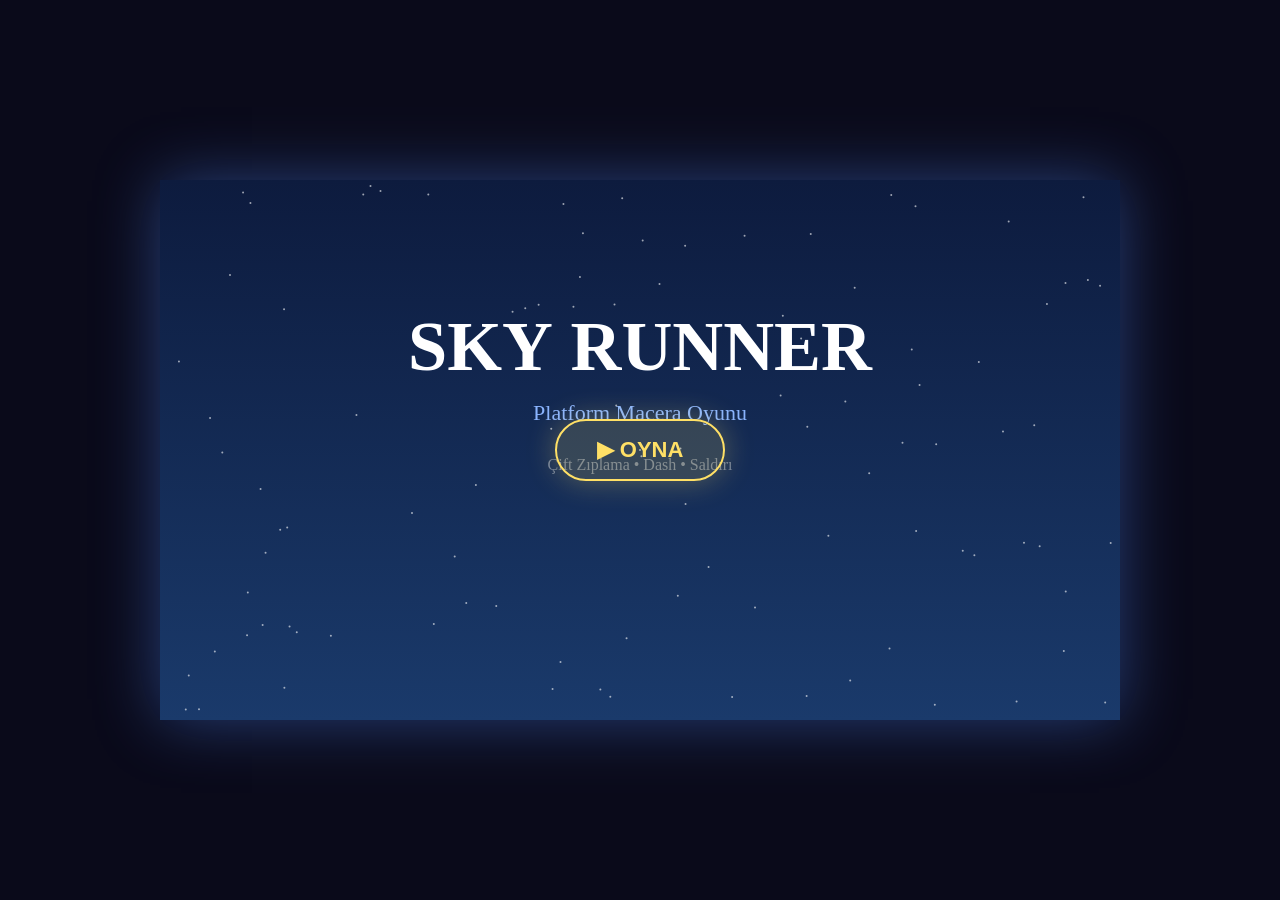
==== commit a6e18029: "Add mobile touch controls to Sky Runner game" ====
--- a/game/index.html
+++ b/game/index.html
@@ -2,24 +2,103 @@
 <html lang="tr">
 <head>
 <meta charset="UTF-8">
-<meta name="viewport" content="width=device-width, initial-scale=1.0">
-<title>Sky Runner — AAA Platform Oyunu</title>
+<meta name="viewport" content="width=device-width, initial-scale=1.0, maximum-scale=1.0, user-scalable=no">
+<title>Sky Runner</title>
 <style>
-*{margin:0;padding:0;box-sizing:border-box}
-body{background:#0a0a1a;display:flex;flex-direction:column;align-items:center;justify-content:center;height:100vh;overflow:hidden;font-family:'Segoe UI',sans-serif}
-canvas{display:block;image-rendering:pixelated;box-shadow:0 0 80px rgba(80,140,255,.4),0 0 200px rgba(80,140,255,.15)}
-#ui{position:absolute;top:10px;left:50%;transform:translateX(-50%);color:#fff;font-size:13px;pointer-events:none;text-align:center;text-shadow:0 0 8px rgba(100,180,255,.8)}
+*{margin:0;padding:0;box-sizing:border-box;-webkit-tap-highlight-color:transparent}
+body{background:#0a0a1a;display:flex;flex-direction:column;align-items:center;justify-content:center;width:100vw;height:100vh;overflow:hidden;touch-action:none}
+#wrap{position:relative;width:100%;max-width:960px}
+canvas{display:block;width:100%;height:auto;box-shadow:0 0 60px rgba(80,140,255,.4)}
+
+/* ─── MOBİL BUTONLAR ─── */
+#controls{position:absolute;bottom:0;left:0;right:0;pointer-events:none;display:flex;justify-content:space-between;align-items:flex-end;padding:8px;height:160px}
+.btn-group{display:flex;gap:8px;pointer-events:all}
+.btn{
+  width:64px;height:64px;border-radius:50%;
+  background:rgba(255,255,255,0.12);
+  border:2px solid rgba(255,255,255,0.25);
+  display:flex;align-items:center;justify-content:center;
+  font-size:22px;color:#fff;user-select:none;
+  backdrop-filter:blur(4px);
+  box-shadow:0 4px 15px rgba(0,0,0,0.4);
+  transition:background 0.1s;
+  cursor:pointer;
+}
+.btn:active,.btn.pressed{background:rgba(255,255,255,0.35);border-color:rgba(255,255,255,0.6);}
+.btn-jump{background:rgba(80,180,255,0.2);border-color:rgba(80,180,255,0.5);width:72px;height:72px;font-size:26px}
+.btn-jump.pressed{background:rgba(80,180,255,0.5)}
+.btn-attack{background:rgba(255,80,80,0.2);border-color:rgba(255,80,80,0.5)}
+.btn-attack.pressed{background:rgba(255,80,80,0.5)}
+.btn-dash{background:rgba(150,80,255,0.2);border-color:rgba(150,80,255,0.5)}
+.btn-dash.pressed{background:rgba(150,80,255,0.5)}
+.btn-label{font-size:9px;color:rgba(255,255,255,0.6);text-align:center;margin-top:2px;display:block}
+
+/* start/overlay tap area */
+#tapOverlay{position:absolute;inset:0;z-index:10;display:flex;align-items:center;justify-content:center;cursor:pointer}
+#tapBtn{
+  background:rgba(255,224,102,0.15);border:2px solid #ffe066;
+  color:#ffe066;font-size:22px;font-weight:bold;
+  padding:16px 40px;border-radius:40px;
+  font-family:'Segoe UI',sans-serif;
+  box-shadow:0 0 30px rgba(255,224,102,0.3);
+  pointer-events:all;
+}
 </style>
 </head>
 <body>
-<div id="ui"></div>
-<canvas id="c"></canvas>
+<div id="wrap">
+  <canvas id="c"></canvas>
+
+  <!-- Başlat / Yeniden Başlat butonu (start/dead/win ekranlarında görünür) -->
+  <div id="tapOverlay">
+    <button id="tapBtn">▶  OYNA</button>
+  </div>
+
+  <!-- Oyun sırasında görünen dokunmatik kontroller -->
+  <div id="controls">
+    <!-- Sol: Hareket -->
+    <div class="btn-group" id="moveGroup">
+      <div>
+        <div class="btn" id="btnLeft">◀</div>
+        <span class="btn-label">SOL</span>
+      </div>
+      <div>
+        <div class="btn" id="btnRight">▶</div>
+        <span class="btn-label">SAĞ</span>
+      </div>
+    </div>
+    <!-- Sağ: Aksiyonlar -->
+    <div class="btn-group" id="actionGroup">
+      <div>
+        <div class="btn btn-dash" id="btnDash">💨</div>
+        <span class="btn-label">DASH</span>
+      </div>
+      <div>
+        <div class="btn btn-attack" id="btnAttack">⚔️</div>
+        <span class="btn-label">SALDIR</span>
+      </div>
+      <div>
+        <div class="btn btn-jump" id="btnJump">⬆</div>
+        <span class="btn-label">ZIPLA</span>
+      </div>
+    </div>
+  </div>
+</div>
+
 <script>
 // ─── CONFIG ───────────────────────────────────────────────────────────────────
-const W=960,H=540,TILE=48;
+const W=960,H=540;
 const canvas=document.getElementById('c');
 const ctx=canvas.getContext('2d');
 canvas.width=W;canvas.height=H;
+
+// ─── RESPONSIVE SCALE ─────────────────────────────────────────────────────────
+function resize(){
+  const wrap=document.getElementById('wrap');
+  const maxW=Math.min(window.innerWidth,960);
+  wrap.style.width=maxW+'px';
+}
+resize();window.addEventListener('resize',resize);
 
 // ─── INPUT ────────────────────────────────────────────────────────────────────
 const K={};
@@ -29,12 +108,41 @@
 window.addEventListener('keyup',e=>{K[e.code]=false;JustReleased[e.code]=true;});
 function clearJust(){for(let k in JustPressed)delete JustPressed[k];for(let k in JustReleased)delete JustReleased[k];}
 
+// ─── TOUCH BUTTON MAPPING ─────────────────────────────────────────────────────
+function bindBtn(id,code,onRelease){
+  const el=document.getElementById(id);
+  const press=e=>{e.preventDefault();if(!K[code]){JustPressed[code]=true;}K[code]=true;el.classList.add('pressed');};
+  const release=e=>{e.preventDefault();K[code]=false;JustReleased[code]=true;el.classList.remove('pressed');if(onRelease)onRelease();};
+  el.addEventListener('touchstart',press,{passive:false});
+  el.addEventListener('touchend',release,{passive:false});
+  el.addEventListener('touchcancel',release,{passive:false});
+  el.addEventListener('mousedown',press);
+  el.addEventListener('mouseup',release);
+  el.addEventListener('mouseleave',release);
+}
+bindBtn('btnLeft','ArrowLeft');
+bindBtn('btnRight','ArrowRight');
+bindBtn('btnJump','Space');
+bindBtn('btnAttack','KeyZ');
+bindBtn('btnDash','ShiftLeft');
+
+// Tap overlay (başlat / yeniden başlat)
+const tapOverlay=document.getElementById('tapOverlay');
+const tapBtn=document.getElementById('tapBtn');
+function handleTap(e){e.preventDefault();JustPressed['Enter']=true;K['Enter']=true;}
+tapBtn.addEventListener('touchstart',handleTap,{passive:false});
+tapBtn.addEventListener('click',handleTap);
+
+function showOverlay(text){tapOverlay.style.display='flex';tapBtn.textContent=text;}
+function hideOverlay(){tapOverlay.style.display='none';}
+function showControls(v){document.getElementById('controls').style.display=v?'flex':'none';}
+showControls(false);
+
 // ─── MATH UTILS ───────────────────────────────────────────────────────────────
 const lerp=(a,b,t)=>a+(b-a)*t;
-const clamp=(v,min,max)=>Math.max(min,Math.min(max,v));
+const clamp=(v,mn,mx)=>Math.max(mn,Math.min(mx,v));
 const rnd=(a,b)=>Math.random()*(b-a)+a;
 const rndInt=(a,b)=>Math.floor(rnd(a,b+1));
-const dist=(a,b)=>Math.hypot(a.x-b.x,a.y-b.y);
 
 // ─── CAMERA ───────────────────────────────────────────────────────────────────
 const cam={x:0,y:0,shake:0,shakeX:0,shakeY:0};
@@ -52,908 +160,438 @@
 const particles=[];
 function spawnParticles(x,y,count,cfg={}){
   for(let i=0;i<count;i++){
-    const a=rnd(0,Math.PI*2);
-    const spd=rnd(cfg.minSpd||1,cfg.maxSpd||4);
-    particles.push({
-      x,y,vx:Math.cos(a)*spd*(cfg.spread||1),vy:Math.sin(a)*spd-rnd(0,cfg.upBias||2),
-      life:1,maxLife:rnd(cfg.minLife||0.4,cfg.maxLife||0.9),
-      r:rnd(cfg.minR||2,cfg.maxR||5),
+    const a=rnd(0,Math.PI*2);const spd=rnd(cfg.minSpd||1,cfg.maxSpd||4);
+    particles.push({x,y,vx:Math.cos(a)*spd*(cfg.spread||1),vy:Math.sin(a)*spd-rnd(0,cfg.upBias||2),
+      life:1,maxLife:rnd(cfg.minLife||0.4,cfg.maxLife||0.9),r:rnd(cfg.minR||2,cfg.maxR||5),
       color:cfg.colors?cfg.colors[rndInt(0,cfg.colors.length-1)]:(cfg.color||'#fff'),
-      gravity:cfg.gravity!==undefined?cfg.gravity:0.12,
-      fade:cfg.fade!==undefined?cfg.fade:true,
-      shrink:cfg.shrink!==undefined?cfg.shrink:true,
-    });
+      gravity:cfg.gravity!==undefined?cfg.gravity:0.12,fade:cfg.fade!==undefined?cfg.fade:true,shrink:cfg.shrink!==undefined?cfg.shrink:true});
   }
 }
 function updateParticles(dt){
   for(let i=particles.length-1;i>=0;i--){
-    const p=particles[i];
-    p.life-=dt/p.maxLife;
+    const p=particles[i];p.life-=dt/p.maxLife;
     if(p.life<=0){particles.splice(i,1);continue;}
     p.x+=p.vx;p.y+=p.vy;p.vy+=p.gravity;p.vx*=0.95;
   }
 }
 function drawParticles(){
   for(const p of particles){
-    const s=p.worldToScreen?worldToScreen(p.x,p.y):worldToScreen(p.x,p.y);
-    const alpha=p.fade?p.life:1;
-    const r=p.shrink?p.r*p.life:p.r;
-    ctx.globalAlpha=alpha;
-    ctx.fillStyle=p.color;
-    ctx.beginPath();ctx.arc(s.x,s.y,Math.max(0.5,r),0,Math.PI*2);ctx.fill();
+    const s=worldToScreen(p.x,p.y);
+    ctx.globalAlpha=p.fade?p.life:1;ctx.fillStyle=p.color;
+    ctx.beginPath();ctx.arc(s.x,s.y,Math.max(0.5,p.shrink?p.r*p.life:p.r),0,Math.PI*2);ctx.fill();
   }
   ctx.globalAlpha=1;
 }
 
 // ─── FLOATING TEXT ────────────────────────────────────────────────────────────
 const floatTexts=[];
-function spawnText(x,y,text,color='#ffe066',size=18){
-  floatTexts.push({x,y,text,color,size,life:1,vy:-1.2});
-}
+function spawnText(x,y,text,color='#ffe066',size=18){floatTexts.push({x,y,text,color,size,life:1,vy:-1.2});}
 function updateFloatTexts(dt){
-  for(let i=floatTexts.length-1;i>=0;i--){
-    const t=floatTexts[i];
-    t.life-=dt*1.2;t.y+=t.vy;
-    if(t.life<=0)floatTexts.splice(i,1);
-  }
+  for(let i=floatTexts.length-1;i>=0;i--){const t=floatTexts[i];t.life-=dt*1.2;t.y+=t.vy;if(t.life<=0)floatTexts.splice(i,1);}
 }
 function drawFloatTexts(){
   for(const t of floatTexts){
-    const s=worldToScreen(t.x,t.y);
-    ctx.globalAlpha=t.life;
-    ctx.fillStyle=t.color;
-    ctx.font=`bold ${t.size}px Segoe UI`;
-    ctx.textAlign='center';
-    ctx.fillText(t.text,s.x,s.y);
+    const s=worldToScreen(t.x,t.y);ctx.globalAlpha=t.life;ctx.fillStyle=t.color;
+    ctx.font=`bold ${t.size}px Segoe UI`;ctx.textAlign='center';ctx.fillText(t.text,s.x,s.y);
   }
   ctx.globalAlpha=1;ctx.textAlign='left';
 }
 
 // ─── LEVEL DATA ───────────────────────────────────────────────────────────────
-// Each level: platforms[], coins[], enemies[], spawn{x,y}, goal{x,y}, bg colors, worldW, worldH
 const LEVELS=[
-  // LEVEL 1 — Tutorial Valley
-  {
-    worldW:3200,worldH:H,
-    bgTop:'#0d1b3e',bgBot:'#1a3a6b',
-    spawn:{x:100,y:380},
-    goal:{x:3100,y:200},
-    platforms:[
-      // Ground
-      {x:0,y:480,w:600,h:60,color:'#2d5a27'},
-      {x:650,y:480,w:400,h:60,color:'#2d5a27'},
-      {x:1100,y:480,w:300,h:60,color:'#2d5a27'},
-      {x:1450,y:480,w:500,h:60,color:'#2d5a27'},
-      {x:2000,y:480,w:600,h:60,color:'#2d5a27'},
-      {x:2650,y:480,w:550,h:60,color:'#2d5a27'},
-      // Mid platforms
-      {x:200,y:360,w:160,h:20,color:'#3d7a35'},
-      {x:420,y:300,w:120,h:20,color:'#3d7a35'},
-      {x:600,y:360,w:140,h:20,color:'#3d7a35'},
-      {x:800,y:300,w:160,h:20,color:'#3d7a35'},
-      {x:1000,y:340,w:100,h:20,color:'#3d7a35'},
-      {x:1140,y:270,w:140,h:20,color:'#3d7a35'},
-      {x:1330,y:310,w:120,h:20,color:'#3d7a35'},
-      {x:1500,y:360,w:160,h:20,color:'#3d7a35'},
-      {x:1700,y:290,w:120,h:20,color:'#3d7a35'},
-      {x:1870,y:340,w:100,h:20,color:'#3d7a35'},
-      {x:2050,y:380,w:140,h:20,color:'#3d7a35'},
-      {x:2230,y:310,w:160,h:20,color:'#3d7a35'},
-      {x:2420,y:260,w:120,h:20,color:'#3d7a35'},
-      {x:2580,y:300,w:100,h:20,color:'#3d7a35'},
-      {x:2750,y:240,w:180,h:20,color:'#3d7a35'},
-      {x:2960,y:180,w:200,h:20,color:'#5a9e50'},
-      // Floating
-      {x:550,y:220,w:80,h:18,color:'#8c6a2f'},
-      {x:950,y:220,w:80,h:18,color:'#8c6a2f'},
-      {x:1600,y:220,w:80,h:18,color:'#8c6a2f'},
-      {x:2100,y:200,w:80,h:18,color:'#8c6a2f'},
-    ],
-    coins:[
-      // clusters
-      ...[250,310,370].map(x=>({x,y:330,type:'coin'})),
-      ...[630,690,750,810].map(x=>({x,y:270,type:'coin'})),
-      ...[1000,1060,1120].map(x=>({x,y:240,type:'gem'})),
-      ...[1500,1560,1620].map(x=>({x,y:320,type:'coin'})),
-      ...[1700,1760].map(x=>({x,y:260,type:'gem'})),
-      ...[2240,2300,2360].map(x=>({x,y:280,type:'coin'})),
-      ...[2760,2820,2880].map(x=>({x,y:210,type:'gem'})),
-      {x:570,y:190,type:'gem'},{x:960,y:190,type:'gem'},
-    ],
-    enemies:[
-      {x:700,y:455,type:'walker',dir:1},
-      {x:900,y:455,type:'walker',dir:-1},
-      {x:1200,y:455,type:'walker',dir:1},
-      {x:1600,y:455,type:'walker',dir:-1},
-      {x:1800,y:265,type:'walker',dir:1,plat:{x:1700,y:290,w:120}},
-      {x:2100,y:455,type:'walker',dir:1},
-      {x:2300,y:455,type:'walker',dir:-1},
-      {x:2430,y:235,type:'walker',dir:1,plat:{x:2420,y:260,w:120}},
-    ],
-  },
-  // LEVEL 2 — Sky Citadel
-  {
-    worldW:3600,worldH:H,
-    bgTop:'#1a0533',bgBot:'#3d0a6b',
-    spawn:{x:100,y:380},
-    goal:{x:3500,y:150},
-    platforms:[
-      {x:0,y:480,w:500,h:60,color:'#3a1a5a'},
-      {x:550,y:480,w:300,h:60,color:'#3a1a5a'},
-      {x:900,y:480,w:400,h:60,color:'#3a1a5a'},
-      {x:1350,y:480,w:300,h:60,color:'#3a1a5a'},
-      {x:1700,y:480,w:500,h:60,color:'#3a1a5a'},
-      {x:2250,y:480,w:400,h:60,color:'#3a1a5a'},
-      {x:2700,y:480,w:600,h:60,color:'#3a1a5a'},
-      {x:3300,y:480,w:300,h:60,color:'#3a1a5a'},
-      // Mid
-      {x:150,y:350,w:130,h:20,color:'#6a2a9a'},
-      {x:350,y:280,w:130,h:20,color:'#6a2a9a'},
-      {x:580,y:340,w:130,h:20,color:'#6a2a9a'},
-      {x:760,y:270,w:130,h:20,color:'#6a2a9a'},
-      {x:950,y:330,w:130,h:20,color:'#6a2a9a'},
-      {x:1130,y:250,w:130,h:20,color:'#6a2a9a'},
-      {x:1310,y:300,w:130,h:20,color:'#6a2a9a'},
-      {x:1490,y:230,w:130,h:20,color:'#6a2a9a'},
-      {x:1670,y:290,w:130,h:20,color:'#6a2a9a'},
-      {x:1850,y:220,w:130,h:20,color:'#6a2a9a'},
-      {x:2030,y:270,w:130,h:20,color:'#6a2a9a'},
-      {x:2210,y:200,w:130,h:20,color:'#6a2a9a'},
-      {x:2390,y:260,w:130,h:20,color:'#6a2a9a'},
-      {x:2570,y:190,w:130,h:20,color:'#6a2a9a'},
-      {x:2750,y:240,w:130,h:20,color:'#6a2a9a'},
-      {x:2930,y:170,w:130,h:20,color:'#6a2a9a'},
-      {x:3110,y:220,w:130,h:20,color:'#6a2a9a'},
-      {x:3290,y:160,w:130,h:20,color:'#6a2a9a'},
-      {x:3420,y:120,w:180,h:20,color:'#9a4aff'},
-    ],
-    coins:[
-      ...[180,240,300,360].map(x=>({x,y:320,type:'coin'})),
-      ...[600,660,720].map(x=>({x,y:310,type:'gem'})),
-      ...[1140,1200,1260].map(x=>({x,y:220,type:'coin'})),
-      ...[1500,1560].map(x=>({x,y:200,type:'gem'})),
-      ...[2220,2280,2340].map(x=>({x,y:170,type:'gem'})),
-      ...[2940,3000,3060].map(x=>({x,y:140,type:'gem'})),
-      {x:3440,y:90,type:'gem'},{x:3500,y:90,type:'gem'},
-    ],
-    enemies:[
-      {x:200,y:455,type:'walker',dir:1},
-      {x:600,y:455,type:'jumper',dir:1},
-      {x:950,y:455,type:'walker',dir:-1},
-      {x:1400,y:455,type:'jumper',dir:1},
-      {x:1750,y:455,type:'walker',dir:1},
-      {x:2280,y:455,type:'jumper',dir:-1},
-      {x:2720,y:455,type:'walker',dir:1},
-      {x:2940,y:145,type:'walker',dir:1,plat:{x:2930,y:170,w:130}},
-      {x:3310,y:135,type:'jumper',dir:-1,plat:{x:3290,y:160,w:130}},
-    ],
-  },
+  {worldW:3200,worldH:H,bgTop:'#0d1b3e',bgBot:'#1a3a6b',spawn:{x:100,y:380},goal:{x:3100,y:200},
+   platforms:[
+    {x:0,y:480,w:600,h:60,color:'#2d5a27'},{x:650,y:480,w:400,h:60,color:'#2d5a27'},{x:1100,y:480,w:300,h:60,color:'#2d5a27'},
+    {x:1450,y:480,w:500,h:60,color:'#2d5a27'},{x:2000,y:480,w:600,h:60,color:'#2d5a27'},{x:2650,y:480,w:550,h:60,color:'#2d5a27'},
+    {x:200,y:360,w:160,h:20,color:'#3d7a35'},{x:420,y:300,w:120,h:20,color:'#3d7a35'},{x:600,y:360,w:140,h:20,color:'#3d7a35'},
+    {x:800,y:300,w:160,h:20,color:'#3d7a35'},{x:1000,y:340,w:100,h:20,color:'#3d7a35'},{x:1140,y:270,w:140,h:20,color:'#3d7a35'},
+    {x:1330,y:310,w:120,h:20,color:'#3d7a35'},{x:1500,y:360,w:160,h:20,color:'#3d7a35'},{x:1700,y:290,w:120,h:20,color:'#3d7a35'},
+    {x:1870,y:340,w:100,h:20,color:'#3d7a35'},{x:2050,y:380,w:140,h:20,color:'#3d7a35'},{x:2230,y:310,w:160,h:20,color:'#3d7a35'},
+    {x:2420,y:260,w:120,h:20,color:'#3d7a35'},{x:2580,y:300,w:100,h:20,color:'#3d7a35'},{x:2750,y:240,w:180,h:20,color:'#3d7a35'},
+    {x:2960,y:180,w:200,h:20,color:'#5a9e50'},
+   ],
+   coins:[
+    ...[250,310,370].map(x=>({x,y:330,type:'coin'})),...[630,690,750,810].map(x=>({x,y:270,type:'coin'})),
+    ...[1000,1060,1120].map(x=>({x,y:240,type:'gem'})),...[1500,1560,1620].map(x=>({x,y:320,type:'coin'})),
+    ...[1700,1760].map(x=>({x,y:260,type:'gem'})),...[2240,2300,2360].map(x=>({x,y:280,type:'coin'})),
+    ...[2760,2820,2880].map(x=>({x,y:210,type:'gem'})),
+   ],
+   enemies:[
+    {x:700,y:455,type:'walker',dir:1},{x:900,y:455,type:'walker',dir:-1},{x:1200,y:455,type:'walker',dir:1},
+    {x:1600,y:455,type:'walker',dir:-1},{x:1800,y:265,type:'walker',dir:1,plat:{x:1700,y:290,w:120}},
+    {x:2100,y:455,type:'walker',dir:1},{x:2300,y:455,type:'walker',dir:-1},
+    {x:2430,y:235,type:'walker',dir:1,plat:{x:2420,y:260,w:120}},
+   ]},
+  {worldW:3600,worldH:H,bgTop:'#1a0533',bgBot:'#3d0a6b',spawn:{x:100,y:380},goal:{x:3500,y:150},
+   platforms:[
+    {x:0,y:480,w:500,h:60,color:'#3a1a5a'},{x:550,y:480,w:300,h:60,color:'#3a1a5a'},{x:900,y:480,w:400,h:60,color:'#3a1a5a'},
+    {x:1350,y:480,w:300,h:60,color:'#3a1a5a'},{x:1700,y:480,w:500,h:60,color:'#3a1a5a'},{x:2250,y:480,w:400,h:60,color:'#3a1a5a'},
+    {x:2700,y:480,w:600,h:60,color:'#3a1a5a'},{x:3300,y:480,w:300,h:60,color:'#3a1a5a'},
+    {x:150,y:350,w:130,h:20,color:'#6a2a9a'},{x:350,y:280,w:130,h:20,color:'#6a2a9a'},{x:580,y:340,w:130,h:20,color:'#6a2a9a'},
+    {x:760,y:270,w:130,h:20,color:'#6a2a9a'},{x:950,y:330,w:130,h:20,color:'#6a2a9a'},{x:1130,y:250,w:130,h:20,color:'#6a2a9a'},
+    {x:1310,y:300,w:130,h:20,color:'#6a2a9a'},{x:1490,y:230,w:130,h:20,color:'#6a2a9a'},{x:1670,y:290,w:130,h:20,color:'#6a2a9a'},
+    {x:1850,y:220,w:130,h:20,color:'#6a2a9a'},{x:2030,y:270,w:130,h:20,color:'#6a2a9a'},{x:2210,y:200,w:130,h:20,color:'#6a2a9a'},
+    {x:2390,y:260,w:130,h:20,color:'#6a2a9a'},{x:2570,y:190,w:130,h:20,color:'#6a2a9a'},{x:2750,y:240,w:130,h:20,color:'#6a2a9a'},
+    {x:2930,y:170,w:130,h:20,color:'#6a2a9a'},{x:3110,y:220,w:130,h:20,color:'#6a2a9a'},{x:3290,y:160,w:130,h:20,color:'#6a2a9a'},
+    {x:3420,y:120,w:180,h:20,color:'#9a4aff'},
+   ],
+   coins:[
+    ...[180,240,300,360].map(x=>({x,y:320,type:'coin'})),...[600,660,720].map(x=>({x,y:310,type:'gem'})),
+    ...[1140,1200,1260].map(x=>({x,y:220,type:'coin'})),...[1500,1560].map(x=>({x,y:200,type:'gem'})),
+    ...[2220,2280,2340].map(x=>({x,y:170,type:'gem'})),...[2940,3000,3060].map(x=>({x,y:140,type:'gem'})),
+    {x:3440,y:90,type:'gem'},{x:3500,y:90,type:'gem'},
+   ],
+   enemies:[
+    {x:200,y:455,type:'walker',dir:1},{x:600,y:455,type:'jumper',dir:1},{x:950,y:455,type:'walker',dir:-1},
+    {x:1400,y:455,type:'jumper',dir:1},{x:1750,y:455,type:'walker',dir:1},{x:2280,y:455,type:'jumper',dir:-1},
+    {x:2720,y:455,type:'walker',dir:1},{x:2940,y:145,type:'walker',dir:1,plat:{x:2930,y:170,w:130}},
+    {x:3310,y:135,type:'jumper',dir:-1,plat:{x:3290,y:160,w:130}},
+   ]},
 ];
 
-// ─── DRAWABLE ENTITIES ────────────────────────────────────────────────────────
-function drawRoundRect(ctx,x,y,w,h,r,fill,stroke){
+// ─── DRAW UTILS ───────────────────────────────────────────────────────────────
+function drawRoundRect(ctx,x,y,w,h,r,fill){
   ctx.beginPath();
   ctx.moveTo(x+r,y);ctx.lineTo(x+w-r,y);ctx.arcTo(x+w,y,x+w,y+r,r);
   ctx.lineTo(x+w,y+h-r);ctx.arcTo(x+w,y+h,x+w-r,y+h,r);
   ctx.lineTo(x+r,y+h);ctx.arcTo(x,y+h,x,y+h-r,r);
-  ctx.lineTo(x,y+r);ctx.arcTo(x,y,x+r,y,r);
-  ctx.closePath();
+  ctx.lineTo(x,y+r);ctx.arcTo(x,y,x+r,y,r);ctx.closePath();
   if(fill){ctx.fillStyle=fill;ctx.fill();}
-  if(stroke){ctx.strokeStyle=stroke;ctx.lineWidth=2;ctx.stroke();}
 }
 
 // ─── PLAYER ───────────────────────────────────────────────────────────────────
 class Player{
   constructor(x,y){
     this.x=x;this.y=y;this.w=32;this.h=44;
-    this.vx=0;this.vy=0;
-    this.onGround=false;
-    this.jumpsLeft=2;
-    this.coyoteTime=0;
-    this.jumpBuffer=0;
-    this.facing=1; // 1=right,-1=left
-    this.health=3;
-    this.maxHealth=3;
-    this.invincible=0;
-    this.dead=false;
-    this.attacking=0;
-    this.attackCooldown=0;
-    this.score=0;
-    this.coins=0;
+    this.vx=0;this.vy=0;this.onGround=false;
+    this.jumpsLeft=2;this.coyoteTime=0;this.jumpBuffer=0;
+    this.facing=1;this.health=3;this.maxHealth=3;
+    this.invincible=0;this.dead=false;this.attacking=0;this.attackCooldown=0;
+    this.score=0;this.coins=0;
     this.anim={frame:0,timer:0,state:'idle'};
-    this.trail=[];
-    this.dashVx=0;
-    this.dashing=0;
-    this.dashCooldown=0;
-    this.landParticles=false;
-    this.wasOnGround=false;
-  }
-
+    this.trail=[];this.dashVx=0;this.dashing=0;this.dashCooldown=0;this.wasOnGround=false;
+  }
   update(dt,platforms,worldW,worldH){
     if(this.dead)return;
-    // Dash cooldown
     if(this.dashCooldown>0)this.dashCooldown-=dt;
     if(this.dashing>0){this.dashing-=dt;this.vx=this.dashVx;}
-    // Coyote time
     if(this.onGround){this.coyoteTime=0.12;this.jumpsLeft=2;}
     else if(this.coyoteTime>0)this.coyoteTime-=dt;
-    // Jump buffer
     if(this.jumpBuffer>0)this.jumpBuffer-=dt;
     if(JustPressed['Space']||JustPressed['KeyW']||JustPressed['ArrowUp'])this.jumpBuffer=0.12;
-    // Movement
-    const spd=this.dashing>0?0:200;
-    const onG=this.onGround;
+    const spd=this.dashing>0?0:200;const onG=this.onGround;
     if((K['ArrowLeft']||K['KeyA'])&&this.dashing<=0){this.vx=lerp(this.vx,-spd,onG?0.25:0.1);this.facing=-1;}
     else if((K['ArrowRight']||K['KeyD'])&&this.dashing<=0){this.vx=lerp(this.vx,spd,onG?0.25:0.1);this.facing=1;}
     else{this.vx=lerp(this.vx,0,onG?0.3:0.05);}
-    // Dash
     if((JustPressed['ShiftLeft']||JustPressed['ShiftRight'])&&this.dashCooldown<=0&&this.dashing<=0){
       this.dashVx=this.facing*380;this.dashing=0.15;this.dashCooldown=0.8;
-      spawnParticles(this.x+this.w/2,this.y+this.h/2,12,{colors:['#aaf','#88f','#fff'],minSpd:2,maxSpd:5,spread:0.3,upBias:0,gravity:0,minLife:0.15,maxLife:0.3,minR:2,maxR:4,fade:true});
-    }
-    // Jump
+      spawnParticles(this.x+this.w/2,this.y+this.h/2,12,{colors:['#aaf','#88f','#fff'],minSpd:2,maxSpd:5,spread:0.3,upBias:0,gravity:0,minLife:0.15,maxLife:0.3,minR:2,maxR:4});
+    }
     if(this.jumpBuffer>0&&(this.coyoteTime>0||this.jumpsLeft>0)){
-      const dblJump=this.jumpsLeft<2||this.coyoteTime<=0;
-      this.vy=dblJump?-360:-400;
-      this.jumpsLeft=Math.max(0,this.jumpsLeft-1);
+      const dbl=this.jumpsLeft<2||this.coyoteTime<=0;
+      this.vy=dbl?-360:-400;this.jumpsLeft=Math.max(0,this.jumpsLeft-1);
       this.coyoteTime=0;this.jumpBuffer=0;
-      spawnParticles(this.x+this.w/2,this.y+this.h,dblJump?6:10,{colors:['#fff','#8df','#aff'],minSpd:1,maxSpd:3,spread:1.4,upBias:4,gravity:0.08,minLife:0.2,maxLife:0.5,minR:2,maxR:4});
-      if(dblJump)spawnParticles(this.x+this.w/2,this.y+this.h/2,8,{colors:['#88f','#aaf','#ddf'],minSpd:2,maxSpd:5,upBias:0,gravity:0,minLife:0.15,maxLife:0.3,minR:2,maxR:5});
-    }
-    // Variable jump height
+      spawnParticles(this.x+this.w/2,this.y+this.h,dbl?6:10,{colors:['#fff','#8df','#aff'],minSpd:1,maxSpd:3,spread:1.4,upBias:4,gravity:0.08,minLife:0.2,maxLife:0.5,minR:2,maxR:4});
+    }
     if((JustReleased['Space']||JustReleased['KeyW']||JustReleased['ArrowUp'])&&this.vy<-150)this.vy=-150;
-    // Gravity
     if(this.dashing<=0)this.vy+=480*dt;
     this.vy=clamp(this.vy,-600,700);
-    // Move X
-    this.x+=this.vx*dt;
-    this.x=clamp(this.x,0,worldW-this.w);
-    // Collide platforms X
+    this.x+=this.vx*dt;this.x=clamp(this.x,0,worldW-this.w);
     for(const p of platforms){
       if(this.x+this.w>p.x&&this.x<p.x+p.w&&this.y+this.h>p.y+4&&this.y<p.y+p.h){
-        if(this.vx>0)this.x=p.x-this.w;
-        else if(this.vx<0)this.x=p.x+p.w;
-        this.vx=0;
+        if(this.vx>0)this.x=p.x-this.w;else if(this.vx<0)this.x=p.x+p.w;this.vx=0;
       }
     }
-    // Move Y
-    this.wasOnGround=this.onGround;
-    this.onGround=false;
+    this.wasOnGround=this.onGround;this.onGround=false;
     this.y+=this.vy*dt;
     for(const p of platforms){
-      if(this.x+this.w-4>p.x&&this.x+4<p.x+p.w&&this.y+this.h>p.y&&this.y+this.h<p.y+p.h+8){
-        if(this.vy>=0){this.y=p.y-this.h;this.vy=0;this.onGround=true;}
-      } else if(this.x+this.w-4>p.x&&this.x+4<p.x+p.w&&this.y<p.y+p.h&&this.y>p.y){
-        if(this.vy<0){this.y=p.y+p.h;this.vy=0;}
+      if(this.x+this.w-4>p.x&&this.x+4<p.x+p.w&&this.y+this.h>p.y&&this.y+this.h<p.y+p.h+8&&this.vy>=0){
+        this.y=p.y-this.h;this.vy=0;this.onGround=true;
+      } else if(this.x+this.w-4>p.x&&this.x+4<p.x+p.w&&this.y<p.y+p.h&&this.y>p.y&&this.vy<0){
+        this.y=p.y+p.h;this.vy=0;
       }
     }
-    // Land effect
-    if(this.onGround&&!this.wasOnGround&&Math.abs(this.vy)<10){
-      spawnParticles(this.x+this.w/2,this.y+this.h,8,{colors:['#ccc','#aaa','#888'],minSpd:1,maxSpd:3,spread:1.6,upBias:2,gravity:0.15,minLife:0.2,maxLife:0.4,minR:1,maxR:3});
-    }
-    // Die by falling
+    if(this.onGround&&!this.wasOnGround)
+      spawnParticles(this.x+this.w/2,this.y+this.h,6,{colors:['#ccc','#aaa'],minSpd:1,maxSpd:3,spread:1.6,upBias:2,gravity:0.15,minLife:0.2,maxLife:0.4,minR:1,maxR:3});
     if(this.y>worldH+100)this.takeDamage(3);
-    // Attack
     if(this.attackCooldown>0)this.attackCooldown-=dt;
     if(this.attacking>0)this.attacking-=dt;
-    if((JustPressed['KeyZ']||JustPressed['KeyJ']||JustPressed['KeyF'])&&this.attackCooldown<=0){
-      this.attacking=0.2;this.attackCooldown=0.35;
-    }
-    // Invincible
+    if((JustPressed['KeyZ']||JustPressed['KeyJ']||JustPressed['KeyF'])&&this.attackCooldown<=0){this.attacking=0.2;this.attackCooldown=0.35;}
     if(this.invincible>0)this.invincible-=dt;
-    // Trail
-    if(Math.abs(this.vx)>80||Math.abs(this.vy)>80||this.dashing>0){
-      this.trail.push({x:this.x+this.w/2,y:this.y+this.h/2,life:1});
-    }
-    for(let i=this.trail.length-1;i>=0;i--){
-      this.trail[i].life-=dt*5;
-      if(this.trail[i].life<=0)this.trail.splice(i,1);
-    }
-    // Animation
-    this.anim.timer+=dt;
-    if(this.anim.timer>0.1){this.anim.timer=0;this.anim.frame=(this.anim.frame+1)%4;}
+    if(Math.abs(this.vx)>80||Math.abs(this.vy)>80||this.dashing>0)this.trail.push({x:this.x+this.w/2,y:this.y+this.h/2,life:1});
+    for(let i=this.trail.length-1;i>=0;i--){this.trail[i].life-=dt*5;if(this.trail[i].life<=0)this.trail.splice(i,1);}
+    this.anim.timer+=dt;if(this.anim.timer>0.1){this.anim.timer=0;this.anim.frame=(this.anim.frame+1)%4;}
     if(!this.onGround)this.anim.state='jump';
     else if(Math.abs(this.vx)>20)this.anim.state='run';
     else this.anim.state='idle';
     if(this.attacking>0)this.anim.state='attack';
     if(this.dashing>0)this.anim.state='dash';
   }
-
   takeDamage(amount){
     if(this.invincible>0)return;
-    this.health-=amount;
-    this.invincible=1.2;
-    cam.shake=8;
+    this.health-=amount;this.invincible=1.2;cam.shake=8;
     spawnParticles(this.x+this.w/2,this.y+this.h/2,16,{colors:['#f44','#f88','#faa'],minSpd:2,maxSpd:6,upBias:3,gravity:0.15,minLife:0.3,maxLife:0.7});
     if(this.health<=0){this.dead=true;this.health=0;}
   }
-
   getAttackRect(){
     if(this.attacking<=0)return null;
-    const ax=this.facing>0?this.x+this.w:this.x-44;
-    return{x:ax,y:this.y+8,w:44,h:28};
-  }
-
+    return{x:this.facing>0?this.x+this.w:this.x-44,y:this.y+8,w:44,h:28};
+  }
   draw(ctx){
-    // Trail
-    for(const t of this.trail){
-      const s=worldToScreen(t.x,t.y);
-      ctx.globalAlpha=t.life*0.18;
-      ctx.fillStyle='#88aaff';
-      ctx.beginPath();ctx.arc(s.x,s.y,10,0,Math.PI*2);ctx.fill();
-    }
+    for(const t of this.trail){const s=worldToScreen(t.x,t.y);ctx.globalAlpha=t.life*0.18;ctx.fillStyle='#88aaff';ctx.beginPath();ctx.arc(s.x,s.y,10,0,Math.PI*2);ctx.fill();}
     ctx.globalAlpha=this.invincible>0?(Math.sin(this.invincible*30)>0?0.4:1):1;
-    const s=worldToScreen(this.x,this.y);
-    const cx=s.x+this.w/2,cy=s.y+this.h/2;
-    // Shadow
-    ctx.globalAlpha*=0.3;
-    ctx.fillStyle='#000';
-    ctx.beginPath();ctx.ellipse(cx,s.y+this.h+2,12,4,0,0,Math.PI*2);ctx.fill();
+    const s=worldToScreen(this.x,this.y);const cx=s.x+this.w/2,cy=s.y+this.h/2;
+    ctx.globalAlpha*=0.3;ctx.fillStyle='#000';ctx.beginPath();ctx.ellipse(cx,s.y+this.h+2,12,4,0,0,Math.PI*2);ctx.fill();
     ctx.globalAlpha=this.invincible>0?(Math.sin(this.invincible*30)>0?0.4:1):1;
-    // Body
-    const bodyColor=this.dashing>0?'#aaf':'#3a7bd5';
-    const armorColor=this.dashing>0?'#88f':'#2a5ba5';
     const f=this.facing;
-    // Cape
-    const capeX=cx-f*6;
-    ctx.fillStyle='#c0392b';
-    ctx.beginPath();
-    ctx.moveTo(capeX,s.y+8);
-    ctx.lineTo(capeX-f*16,s.y+10);
-    ctx.lineTo(capeX-f*12,s.y+34);
-    ctx.lineTo(capeX,s.y+32);
-    ctx.closePath();ctx.fill();
-    // Legs
-    const legOff=this.anim.state==='run'?Math.sin(this.anim.frame*1.57)*5:0;
-    drawRoundRect(ctx,s.x+4,s.y+this.h-14,10,14,3,'#1a4a8a');
-    drawRoundRect(ctx,s.x+this.w-14,s.y+this.h-14,10,14,3,'#1a4a8a');
-    // Body
-    drawRoundRect(ctx,s.x+4,s.y+10,this.w-8,26,5,bodyColor);
-    // Armor chest plate
-    drawRoundRect(ctx,s.x+7,s.y+12,this.w-14,16,4,armorColor);
-    // Highlight
-    ctx.fillStyle='rgba(255,255,255,0.2)';
-    drawRoundRect(ctx,s.x+9,s.y+13,this.w-20,6,3,'rgba(255,255,255,0.15)');
-    // Head
+    ctx.fillStyle='#c0392b';ctx.beginPath();ctx.moveTo(cx-f*6,s.y+8);ctx.lineTo(cx-f*6-f*16,s.y+10);ctx.lineTo(cx-f*6-f*12,s.y+34);ctx.lineTo(cx-f*6,s.y+32);ctx.closePath();ctx.fill();
+    drawRoundRect(ctx,s.x+4,s.y+this.h-14,10,14,3,'#1a4a8a');drawRoundRect(ctx,s.x+this.w-14,s.y+this.h-14,10,14,3,'#1a4a8a');
+    drawRoundRect(ctx,s.x+4,s.y+10,this.w-8,26,5,this.dashing>0?'#aaf':'#3a7bd5');
+    drawRoundRect(ctx,s.x+7,s.y+12,this.w-14,16,4,this.dashing>0?'#88f':'#2a5ba5');
     drawRoundRect(ctx,s.x+6,s.y,this.w-12,18,5,'#f0c080');
-    // Helmet
     drawRoundRect(ctx,s.x+4,s.y,this.w-8,12,4,'#1a4a8a');
-    // Visor
     const visorX=f>0?s.x+12:s.x+6;
-    ctx.fillStyle='#44aaff';
-    drawRoundRect(ctx,visorX,s.y+4,14,6,3,'#44aaff');
-    ctx.fillStyle='rgba(255,255,255,0.5)';
-    ctx.fillRect(visorX+2,s.y+5,3,2);
-    // Sword (attack)
+    ctx.fillStyle='#44aaff';drawRoundRect(ctx,visorX,s.y+4,14,6,3,'#44aaff');
+    ctx.fillStyle='rgba(255,255,255,0.5)';ctx.fillRect(visorX+2,s.y+5,3,2);
     if(this.attacking>0){
-      const prog=1-this.attacking/0.2;
-      const angle=(prog-0.5)*Math.PI*0.8;
+      const prog=1-this.attacking/0.2;const angle=(prog-0.5)*Math.PI*0.8;
       ctx.save();ctx.translate(cx+f*8,s.y+20);ctx.rotate(f>0?angle:-angle);
-      ctx.fillStyle='#c0c0c0';
-      ctx.fillRect(-4,-18,8,36);
-      ctx.fillStyle='#888';
-      ctx.fillRect(-6,-2,12,6);
-      ctx.fillStyle='#ffd700';
-      ctx.fillRect(-3,-20,6,8);
-      // Swing particles
-      if(Math.random()<0.4)spawnParticles(cx+f*28+Math.cos(angle)*20,s.y+20+Math.sin(angle)*20,1,{color:'#adf',minSpd:1,maxSpd:3,minLife:0.1,maxLife:0.2,minR:1,maxR:3,gravity:0});
-      ctx.restore();
+      ctx.fillStyle='#c0c0c0';ctx.fillRect(-4,-18,8,36);ctx.fillStyle='#888';ctx.fillRect(-6,-2,12,6);ctx.fillStyle='#ffd700';ctx.fillRect(-3,-20,6,8);ctx.restore();
     } else {
-      // Sword at rest
-      ctx.save();ctx.translate(cx+f*12,s.y+28);
-      ctx.fillStyle='#c0c0c0';ctx.fillRect(-2,-12,5,22);
-      ctx.fillStyle='#888';ctx.fillRect(-4,-2,9,5);
-      ctx.restore();
+      ctx.save();ctx.translate(cx+f*12,s.y+28);ctx.fillStyle='#c0c0c0';ctx.fillRect(-2,-12,5,22);ctx.fillStyle='#888';ctx.fillRect(-4,-2,9,5);ctx.restore();
     }
     ctx.globalAlpha=1;
-    // Attack hit zone debug (remove in prod)
-    // const ar=this.getAttackRect();if(ar){const as2=worldToScreen(ar.x,ar.y);ctx.strokeStyle='red';ctx.strokeRect(as2.x,as2.y,ar.w,ar.h);}
   }
 }
 
 // ─── ENEMY ────────────────────────────────────────────────────────────────────
 class Enemy{
   constructor(cfg){
-    this.x=cfg.x;this.y=cfg.y-36;this.w=32;this.h=36;
-    this.type=cfg.type||'walker';
-    this.dir=cfg.dir||1;
-    this.vx=this.type==='walker'?70:60;
-    this.vy=0;
-    this.health=this.type==='jumper'?2:1;
-    this.maxHealth=this.health;
-    this.dead=false;
-    this.hitAnim=0;
-    this.plat=cfg.plat||null; // optional patrol platform
-    this.jumpTimer=this.type==='jumper'?rnd(0.8,1.5):999;
-    this.jumpCD=this.jumpTimer;
-    this.anim={frame:0,timer:0};
+    this.x=cfg.x;this.y=cfg.y-36;this.w=32;this.h=36;this.type=cfg.type||'walker';
+    this.dir=cfg.dir||1;this.vx=this.type==='walker'?70:60;this.vy=0;
+    this.health=this.type==='jumper'?2:1;this.maxHealth=this.health;
+    this.dead=false;this.hitAnim=0;this.plat=cfg.plat||null;
+    this.jumpCD=rnd(0.8,1.5);this.anim={frame:0,timer:0};
   }
   update(dt,platforms,player){
     if(this.dead)return;
-    // Movement
-    this.x+=this.dir*this.vx*dt;
-    this.vy+=480*dt;
-    this.y+=this.vy*dt;
-    // Platform collision
-    this.onGround=false;
+    this.x+=this.dir*this.vx*dt;this.vy+=480*dt;this.y+=this.vy*dt;this.onGround=false;
     for(const p of platforms){
       if(this.x+this.w-2>p.x&&this.x+2<p.x+p.w&&this.y+this.h>p.y&&this.y+this.h<p.y+p.h+8&&this.vy>=0){
         this.y=p.y-this.h;this.vy=0;this.onGround=true;
-        // Turn at edges
-        if(this.plat){
-          if(this.x<=this.plat.x)this.dir=1;
-          else if(this.x+this.w>=this.plat.x+this.plat.w)this.dir=-1;
-        } else {
-          if(this.x<=p.x+2)this.dir=1;
-          else if(this.x+this.w>=p.x+p.w-2)this.dir=-1;
-        }
+        if(this.plat){if(this.x<=this.plat.x)this.dir=1;else if(this.x+this.w>=this.plat.x+this.plat.w)this.dir=-1;}
+        else{if(this.x<=p.x+2)this.dir=1;else if(this.x+this.w>=p.x+p.w-2)this.dir=-1;}
       }
     }
-    // Jumper behavior
     if(this.type==='jumper'&&this.onGround){
       this.jumpCD-=dt;
-      if(this.jumpCD<=0){
-        this.vy=-350;this.jumpCD=rnd(1.2,2.4);
-        // Jump towards player
-        const dx=player.x-this.x;
-        this.dir=dx>0?1:-1;
-        this.vx=80+Math.abs(dx)*0.05;
-      }
-    }
-    // Hit anim
+      if(this.jumpCD<=0){this.vy=-350;this.jumpCD=rnd(1.2,2.4);const dx=player.x-this.x;this.dir=dx>0?1:-1;this.vx=80+Math.abs(dx)*0.05;}
+    }
     if(this.hitAnim>0)this.hitAnim-=dt;
-    // Animation
-    this.anim.timer+=dt;
-    if(this.anim.timer>0.12){this.anim.timer=0;this.anim.frame=(this.anim.frame+1)%4;}
-  }
-  takeDamage(dmg,knockDir){
-    this.health-=dmg;
-    this.hitAnim=0.15;
-    cam.shake=5;
+    this.anim.timer+=dt;if(this.anim.timer>0.12){this.anim.timer=0;this.anim.frame=(this.anim.frame+1)%4;}
+  }
+  takeDamage(dmg){
+    this.health-=dmg;this.hitAnim=0.15;cam.shake=5;
     spawnParticles(this.x+this.w/2,this.y+this.h/2,10,{colors:['#f84','#f44','#fa8'],minSpd:2,maxSpd:5,upBias:3});
-    if(this.health<=0){
-      this.dead=true;
-      spawnParticles(this.x+this.w/2,this.y+this.h/2,20,{colors:['#f84','#f44','#fa8','#ff0'],minSpd:2,maxSpd:6,upBias:3,minLife:0.4,maxLife:0.8});
-      spawnText(this.x+this.w/2,this.y,'YENILDI!','#f84',16);
-    }
+    if(this.health<=0){this.dead=true;spawnParticles(this.x+this.w/2,this.y+this.h/2,20,{colors:['#f84','#f44','#fa8','#ff0'],minSpd:2,maxSpd:6,upBias:3,minLife:0.4,maxLife:0.8});}
   }
   draw(ctx){
     if(this.dead)return;
     const s=worldToScreen(this.x,this.y);
-    ctx.globalAlpha=this.hitAnim>0?Math.sin(this.hitAnim*80)*0.5+0.6:1;
-    const c=this.type==='jumper'?'#7c1a8a':'#8a1a1a';
-    const ac=this.type==='jumper'?'#5a0a6a':'#6a0a0a';
-    // Shadow
-    ctx.globalAlpha*=0.3;ctx.fillStyle='#000';
-    ctx.beginPath();ctx.ellipse(s.x+this.w/2,s.y+this.h+2,12,3,0,0,Math.PI*2);ctx.fill();
-    ctx.globalAlpha=this.hitAnim>0?Math.sin(this.hitAnim*80)*0.5+0.6:1;
-    // Body
-    drawRoundRect(ctx,s.x,s.y+8,this.w,this.h-8,5,c);
-    // Armor
-    drawRoundRect(ctx,s.x+4,s.y+12,this.w-8,14,4,ac);
-    // Head
+    const a=this.hitAnim>0?Math.sin(this.hitAnim*80)*0.5+0.6:1;
+    ctx.globalAlpha=a*0.3;ctx.fillStyle='#000';ctx.beginPath();ctx.ellipse(s.x+this.w/2,s.y+this.h+2,12,3,0,0,Math.PI*2);ctx.fill();
+    ctx.globalAlpha=a;
+    const c=this.type==='jumper'?'#7c1a8a':'#8a1a1a';const ac=this.type==='jumper'?'#5a0a6a':'#6a0a0a';
+    drawRoundRect(ctx,s.x,s.y+8,this.w,this.h-8,5,c);drawRoundRect(ctx,s.x+4,s.y+12,this.w-8,14,4,ac);
     drawRoundRect(ctx,s.x+4,s.y,this.w-8,16,5,'#8a5a2a');
-    // Eyes
-    const eyeY=s.y+5;
-    ctx.fillStyle='#ff4444';
-    ctx.beginPath();ctx.arc(s.x+10,eyeY,3,0,Math.PI*2);ctx.fill();
-    ctx.beginPath();ctx.arc(s.x+22,eyeY,3,0,Math.PI*2);ctx.fill();
-    // Glow pupils
-    ctx.fillStyle='#ff0';
-    ctx.beginPath();ctx.arc(s.x+10,eyeY,1,0,Math.PI*2);ctx.fill();
-    ctx.beginPath();ctx.arc(s.x+22,eyeY,1,0,Math.PI*2);ctx.fill();
-    // Horns (jumper)
-    if(this.type==='jumper'){
-      ctx.fillStyle='#9a2a9a';
-      ctx.beginPath();ctx.moveTo(s.x+8,s.y);ctx.lineTo(s.x+12,s.y-10);ctx.lineTo(s.x+16,s.y);ctx.fill();
-      ctx.beginPath();ctx.moveTo(s.x+20,s.y);ctx.lineTo(s.x+24,s.y-10);ctx.lineTo(s.x+28,s.y);ctx.fill();
-    }
-    // Health bar
-    if(this.maxHealth>1){
-      const bw=this.w-4,bh=4,bx=s.x+2,by=s.y-8;
-      ctx.fillStyle='#333';ctx.fillRect(bx,by,bw,bh);
-      ctx.fillStyle='#f44';ctx.fillRect(bx,by,bw*(this.health/this.maxHealth),bh);
-    }
+    ctx.fillStyle='#ff4444';ctx.beginPath();ctx.arc(s.x+10,s.y+5,3,0,Math.PI*2);ctx.fill();ctx.beginPath();ctx.arc(s.x+22,s.y+5,3,0,Math.PI*2);ctx.fill();
+    ctx.fillStyle='#ff0';ctx.beginPath();ctx.arc(s.x+10,s.y+5,1,0,Math.PI*2);ctx.fill();ctx.beginPath();ctx.arc(s.x+22,s.y+5,1,0,Math.PI*2);ctx.fill();
+    if(this.type==='jumper'){ctx.fillStyle='#9a2a9a';ctx.beginPath();ctx.moveTo(s.x+8,s.y);ctx.lineTo(s.x+12,s.y-10);ctx.lineTo(s.x+16,s.y);ctx.fill();ctx.beginPath();ctx.moveTo(s.x+20,s.y);ctx.lineTo(s.x+24,s.y-10);ctx.lineTo(s.x+28,s.y);ctx.fill();}
+    if(this.maxHealth>1){ctx.fillStyle='#333';ctx.fillRect(s.x+2,s.y-8,this.w-4,4);ctx.fillStyle='#f44';ctx.fillRect(s.x+2,s.y-8,(this.w-4)*(this.health/this.maxHealth),4);}
     ctx.globalAlpha=1;
   }
 }
 
-// ─── COIN / GEM ───────────────────────────────────────────────────────────────
+// ─── COLLECTIBLE ──────────────────────────────────────────────────────────────
 class Collectible{
-  constructor(cfg){
-    this.x=cfg.x;this.y=cfg.y;
-    this.type=cfg.type||'coin';
-    this.w=this.type==='gem'?20:16;this.h=this.w;
-    this.collected=false;
-    this.bobOffset=rnd(0,Math.PI*2);
-    this.glowPulse=rnd(0,Math.PI*2);
-  }
-  update(dt){
+  constructor(cfg){this.x=cfg.x;this.y=cfg.y;this.type=cfg.type||'coin';this.w=this.type==='gem'?20:16;this.h=this.w;this.collected=false;this.bobOffset=rnd(0,Math.PI*2);this.glowPulse=rnd(0,Math.PI*2);}
+  update(dt){if(this.collected)return;this.bobOffset+=dt*2.2;this.glowPulse+=dt*3;}
+  draw(ctx){
     if(this.collected)return;
-    this.bobOffset+=dt*2.2;
-    this.glowPulse+=dt*3;
-  }
-  draw(ctx,t){
-    if(this.collected)return;
-    const bob=Math.sin(this.bobOffset)*4;
-    const s=worldToScreen(this.x,this.y+bob);
-    const glow=0.5+Math.sin(this.glowPulse)*0.3;
-    const cx=s.x+this.w/2,cy=s.y+this.h/2;
+    const bob=Math.sin(this.bobOffset)*4;const s=worldToScreen(this.x,this.y+bob);
+    const glow=0.5+Math.sin(this.glowPulse)*0.3;const cx=s.x+this.w/2,cy=s.y+this.h/2;
     if(this.type==='gem'){
-      // Gem glow
-      const grad=ctx.createRadialGradient(cx,cy,0,cx,cy,16);
-      grad.addColorStop(0,`rgba(80,200,255,${glow*0.4})`);
-      grad.addColorStop(1,'rgba(80,200,255,0)');
+      const grad=ctx.createRadialGradient(cx,cy,0,cx,cy,16);grad.addColorStop(0,`rgba(80,200,255,${glow*0.4})`);grad.addColorStop(1,'rgba(80,200,255,0)');
       ctx.fillStyle=grad;ctx.beginPath();ctx.arc(cx,cy,16,0,Math.PI*2);ctx.fill();
-      // Gem shape
-      ctx.fillStyle='#00e8ff';
-      ctx.beginPath();
-      ctx.moveTo(cx,s.y);ctx.lineTo(s.x+this.w,cy-2);ctx.lineTo(cx,s.y+this.h);ctx.lineTo(s.x,cy-2);
-      ctx.closePath();ctx.fill();
-      ctx.fillStyle='rgba(255,255,255,0.6)';
-      ctx.beginPath();ctx.moveTo(cx,s.y);ctx.lineTo(s.x+this.w,cy-2);ctx.lineTo(cx,cy);ctx.closePath();ctx.fill();
+      ctx.fillStyle='#00e8ff';ctx.beginPath();ctx.moveTo(cx,s.y);ctx.lineTo(s.x+this.w,cy-2);ctx.lineTo(cx,s.y+this.h);ctx.lineTo(s.x,cy-2);ctx.closePath();ctx.fill();
+      ctx.fillStyle='rgba(255,255,255,0.6)';ctx.beginPath();ctx.moveTo(cx,s.y);ctx.lineTo(s.x+this.w,cy-2);ctx.lineTo(cx,cy);ctx.closePath();ctx.fill();
     } else {
-      // Coin glow
-      const grad=ctx.createRadialGradient(cx,cy,0,cx,cy,12);
-      grad.addColorStop(0,`rgba(255,220,0,${glow*0.4})`);
-      grad.addColorStop(1,'rgba(255,220,0,0)');
+      const grad=ctx.createRadialGradient(cx,cy,0,cx,cy,12);grad.addColorStop(0,`rgba(255,220,0,${glow*0.4})`);grad.addColorStop(1,'rgba(255,220,0,0)');
       ctx.fillStyle=grad;ctx.beginPath();ctx.arc(cx,cy,12,0,Math.PI*2);ctx.fill();
-      // Coin
-      ctx.fillStyle='#ffd700';
-      ctx.beginPath();ctx.arc(cx,cy,this.w/2,0,Math.PI*2);ctx.fill();
-      ctx.fillStyle='#ffaa00';
-      ctx.beginPath();ctx.arc(cx,cy,this.w/2-2,0,Math.PI*2);ctx.fill();
-      ctx.fillStyle='rgba(255,255,255,0.6)';
-      ctx.beginPath();ctx.arc(cx-2,cy-2,3,0,Math.PI*2);ctx.fill();
+      ctx.fillStyle='#ffd700';ctx.beginPath();ctx.arc(cx,cy,this.w/2,0,Math.PI*2);ctx.fill();
+      ctx.fillStyle='#ffaa00';ctx.beginPath();ctx.arc(cx,cy,this.w/2-2,0,Math.PI*2);ctx.fill();
+      ctx.fillStyle='rgba(255,255,255,0.6)';ctx.beginPath();ctx.arc(cx-2,cy-2,3,0,Math.PI*2);ctx.fill();
     }
   }
 }
 
 // ─── GOAL ─────────────────────────────────────────────────────────────────────
 class Goal{
-  constructor(x,y){
-    this.x=x;this.y=y;this.w=40;this.h=60;
-    this.pulse=0;this.reached=false;
-  }
+  constructor(x,y){this.x=x;this.y=y;this.w=40;this.h=60;this.pulse=0;this.reached=false;}
   update(dt){this.pulse+=dt*2;}
   draw(ctx){
-    const s=worldToScreen(this.x,this.y);
-    const cx=s.x+this.w/2,cy=s.y+this.h/2;
+    const s=worldToScreen(this.x,this.y);const cx=s.x+this.w/2,cy=s.y+this.h/2;
     const glow=0.6+Math.sin(this.pulse)*0.3;
-    // Outer ring
-    for(let i=3;i>=0;i--){
-      ctx.globalAlpha=glow*(0.05+i*0.05);
-      ctx.fillStyle='#ffe066';
-      ctx.beginPath();ctx.arc(cx,cy,30+i*10,0,Math.PI*2);ctx.fill();
-    }
+    for(let i=3;i>=0;i--){ctx.globalAlpha=glow*(0.05+i*0.05);ctx.fillStyle='#ffe066';ctx.beginPath();ctx.arc(cx,cy,30+i*10,0,Math.PI*2);ctx.fill();}
     ctx.globalAlpha=1;
-    // Portal
-    ctx.fillStyle='#ffe066';
-    ctx.beginPath();ctx.arc(cx,cy,22,0,Math.PI*2);ctx.fill();
-    ctx.fillStyle='#fff8c0';
-    ctx.beginPath();ctx.arc(cx,cy,16,0,Math.PI*2);ctx.fill();
-    // Star
-    ctx.fillStyle='#ffd700';
-    ctx.save();ctx.translate(cx,cy);ctx.rotate(this.pulse*0.5);
-    for(let i=0;i<5;i++){
-      const a=i*Math.PI*2/5-Math.PI/2;
-      const a2=a+Math.PI/5;
-      ctx.beginPath();
-      ctx.moveTo(0,0);
-      ctx.lineTo(Math.cos(a)*18,Math.sin(a)*18);
-      ctx.lineTo(Math.cos(a2)*8,Math.sin(a2)*8);
-      ctx.closePath();ctx.fill();
-    }
+    ctx.fillStyle='#ffe066';ctx.beginPath();ctx.arc(cx,cy,22,0,Math.PI*2);ctx.fill();
+    ctx.fillStyle='#fff8c0';ctx.beginPath();ctx.arc(cx,cy,16,0,Math.PI*2);ctx.fill();
+    ctx.fillStyle='#ffd700';ctx.save();ctx.translate(cx,cy);ctx.rotate(this.pulse*0.5);
+    for(let i=0;i<5;i++){const a=i*Math.PI*2/5-Math.PI/2;const a2=a+Math.PI/5;ctx.beginPath();ctx.moveTo(0,0);ctx.lineTo(Math.cos(a)*18,Math.sin(a)*18);ctx.lineTo(Math.cos(a2)*8,Math.sin(a2)*8);ctx.closePath();ctx.fill();}
     ctx.restore();
-    // Label
-    ctx.fillStyle='#ffe066';ctx.font='bold 13px Segoe UI';ctx.textAlign='center';
-    ctx.fillText('BİTİŞ',cx,s.y-8);ctx.textAlign='left';
-    // Particles
+    ctx.fillStyle='#ffe066';ctx.font='bold 13px Segoe UI';ctx.textAlign='center';ctx.fillText('BİTİŞ',cx,s.y-8);ctx.textAlign='left';
     if(Math.random()<0.15)spawnParticles(cx+rnd(-15,15),cy+rnd(-15,15),1,{colors:['#ffe066','#fff','#ffd700'],minSpd:0.5,maxSpd:2,upBias:3,gravity:-0.05,minLife:0.5,maxLife:1,minR:1,maxR:3});
   }
 }
 
 // ─── BACKGROUND ───────────────────────────────────────────────────────────────
 function drawBackground(bgTop,bgBot,worldW){
-  // Sky gradient
-  const grad=ctx.createLinearGradient(0,0,0,H);
-  grad.addColorStop(0,bgTop);grad.addColorStop(1,bgBot);
+  const grad=ctx.createLinearGradient(0,0,0,H);grad.addColorStop(0,bgTop);grad.addColorStop(1,bgBot);
   ctx.fillStyle=grad;ctx.fillRect(0,0,W,H);
-  // Stars
   ctx.fillStyle='rgba(255,255,255,0.6)';
-  // static stars based on level
   const seed=bgTop.charCodeAt(1)*997;
-  for(let i=0;i<80;i++){
-    const sx=(Math.sin(i*seed)*10000%1+1)/2*W;
-    const sy=(Math.cos(i*seed*2+1)*10000%1+1)/2*H*0.7;
-    const sr=Math.random()<0.1?2:1;
-    ctx.beginPath();ctx.arc(sx,sy,sr,0,Math.PI*2);ctx.fill();
-  }
-  // Parallax mountains (2 layers)
+  for(let i=0;i<80;i++){const sx=(Math.sin(i*seed)*10000%1+1)/2*W;const sy=(Math.cos(i*seed*2+1)*10000%1+1)/2*H*0.7;ctx.beginPath();ctx.arc(sx,sy,1,0,Math.PI*2);ctx.fill();}
   drawMountains(worldW,0.2,'rgba(255,255,255,0.04)',5,240,80);
   drawMountains(worldW,0.4,'rgba(255,255,255,0.07)',8,200,60);
-  // Clouds
   drawClouds(worldW,0.15,'rgba(255,255,255,0.07)',3,80);
-  drawClouds(worldW,0.3,'rgba(255,255,255,0.04)',5,50);
 }
 function drawMountains(worldW,parallax,color,count,h,spread){
-  const ox=-(cam.x*parallax)%( worldW/count);
-  ctx.fillStyle=color;
-  for(let i=-1;i<count+1;i++){
-    const mx=(i*worldW/count+ox)%W;
-    ctx.beginPath();
-    ctx.moveTo(mx-spread,H);
-    ctx.lineTo(mx,H-h);
-    ctx.lineTo(mx+spread,H);
-    ctx.closePath();ctx.fill();
-  }
+  const ox=-(cam.x*parallax)%(worldW/count);ctx.fillStyle=color;
+  for(let i=-1;i<count+1;i++){const mx=(i*worldW/count+ox)%W;ctx.beginPath();ctx.moveTo(mx-spread,H);ctx.lineTo(mx,H-h);ctx.lineTo(mx+spread,H);ctx.closePath();ctx.fill();}
 }
 function drawClouds(worldW,parallax,color,count,size){
-  const ox=-(cam.x*parallax)%(worldW/count);
-  ctx.fillStyle=color;
-  for(let i=-1;i<count+2;i++){
-    const cx2=(i*worldW/count+ox)%W+50;
-    const cy2=80+((i*137)%80);
-    ctx.beginPath();ctx.arc(cx2,cy2,size,0,Math.PI*2);ctx.fill();
-    ctx.beginPath();ctx.arc(cx2+size*0.8,cy2+size*0.2,size*0.7,0,Math.PI*2);ctx.fill();
-    ctx.beginPath();ctx.arc(cx2-size*0.7,cy2+size*0.1,size*0.6,0,Math.PI*2);ctx.fill();
-  }
-}
-
-// ─── PLATFORM DRAWING ─────────────────────────────────────────────────────────
+  const ox=-(cam.x*parallax)%(worldW/count);ctx.fillStyle=color;
+  for(let i=-1;i<count+2;i++){const cx2=(i*worldW/count+ox)%W+50;const cy2=80+((i*137)%80);ctx.beginPath();ctx.arc(cx2,cy2,size,0,Math.PI*2);ctx.fill();ctx.beginPath();ctx.arc(cx2+size*0.8,cy2+size*0.2,size*0.7,0,Math.PI*2);ctx.fill();ctx.beginPath();ctx.arc(cx2-size*0.7,cy2+size*0.1,size*0.6,0,Math.PI*2);ctx.fill();}
+}
 function drawPlatform(p){
-  const s=worldToScreen(p.x,p.y);
-  if(s.x>W||s.x+p.w<0||s.y>H||s.y+p.h<0)return;
+  const s=worldToScreen(p.x,p.y);if(s.x>W||s.x+p.w<0||s.y>H||s.y+p.h<0)return;
   const isGround=p.h>=40;
-  // Shadow
-  ctx.fillStyle='rgba(0,0,0,0.3)';
-  ctx.fillRect(s.x+4,s.y+4,p.w,p.h);
-  // Main
-  ctx.fillStyle=p.color;
-  ctx.fillRect(s.x,s.y,p.w,p.h);
-  // Top highlight
-  ctx.fillStyle='rgba(255,255,255,0.15)';
-  ctx.fillRect(s.x,s.y,p.w,isGround?6:4);
-  // Bottom shadow
-  ctx.fillStyle='rgba(0,0,0,0.2)';
-  ctx.fillRect(s.x,s.y+p.h-4,p.w,4);
-  if(isGround){
-    // Grass blades
-    ctx.fillStyle='rgba(255,255,255,0.1)';
-    for(let i=0;i<p.w;i+=12)ctx.fillRect(s.x+i,s.y,2,4);
-  }
+  ctx.fillStyle='rgba(0,0,0,0.3)';ctx.fillRect(s.x+4,s.y+4,p.w,p.h);
+  ctx.fillStyle=p.color;ctx.fillRect(s.x,s.y,p.w,p.h);
+  ctx.fillStyle='rgba(255,255,255,0.15)';ctx.fillRect(s.x,s.y,p.w,isGround?6:4);
+  ctx.fillStyle='rgba(0,0,0,0.2)';ctx.fillRect(s.x,s.y+p.h-4,p.w,4);
 }
 
 // ─── HUD ──────────────────────────────────────────────────────────────────────
 function drawHUD(player,levelIdx){
-  // Health
-  ctx.font='bold 16px Segoe UI';ctx.fillStyle='#fff';
-  ctx.fillText('CAN',12,28);
+  ctx.font='bold 16px Segoe UI';ctx.fillStyle='#fff';ctx.fillText('CAN',12,28);
   for(let i=0;i<player.maxHealth;i++){
-    const filled=i<player.health;
-    ctx.fillStyle=filled?'#f44':'#333';
+    ctx.fillStyle=i<player.health?'#f44':'#333';
     const hx=60+i*28,hy=10;
-    // Heart
     ctx.save();ctx.translate(hx+10,hy+12);ctx.scale(0.8,0.8);
-    ctx.beginPath();
-    ctx.moveTo(0,5);ctx.bezierCurveTo(-12,-8,-22,0,-12,12);ctx.lineTo(0,22);ctx.lineTo(12,12);ctx.bezierCurveTo(22,0,12,-8,0,5);
-    ctx.closePath();ctx.fill();ctx.restore();
-  }
-  // Score
-  ctx.fillStyle='#ffe066';ctx.font='bold 18px Segoe UI';
-  ctx.textAlign='right';
-  ctx.fillText(`PUAN: ${player.score}`,W-12,24);
-  // Coins
-  ctx.fillStyle='#ffd700';ctx.font='bold 14px Segoe UI';
-  ctx.fillText(`◈ ${player.coins}`,W-12,44);
+    ctx.beginPath();ctx.moveTo(0,5);ctx.bezierCurveTo(-12,-8,-22,0,-12,12);ctx.lineTo(0,22);ctx.lineTo(12,12);ctx.bezierCurveTo(22,0,12,-8,0,5);ctx.closePath();ctx.fill();ctx.restore();
+  }
+  ctx.fillStyle='#ffe066';ctx.font='bold 18px Segoe UI';ctx.textAlign='right';ctx.fillText(`PUAN: ${player.score}`,W-12,24);
+  ctx.fillStyle='#ffd700';ctx.font='bold 14px Segoe UI';ctx.fillText(`◈ ${player.coins}`,W-12,44);
   ctx.textAlign='left';
-  // Level
-  ctx.fillStyle='rgba(255,255,255,0.5)';ctx.font='12px Segoe UI';
-  ctx.fillText(`BÖLÜM ${levelIdx+1}/2`,W/2-30,18);
-  // Dash indicator
-  const dashReady=player.dashCooldown<=0;
-  ctx.fillStyle=dashReady?'#88aaff':'#334';
-  ctx.font='11px Segoe UI';
-  ctx.fillText(`DASH [SHIFT] ${dashReady?'●':'○'}`,12,H-12);
-  ctx.fillStyle='rgba(255,255,255,0.3)';
-  ctx.fillText('HAREKET: ←→  ZIPla: ↑/W/SPACE  SALDIRI: Z/J  DASH: SHIFT',W/2-160,H-12);
+  ctx.fillStyle='rgba(255,255,255,0.5)';ctx.font='12px Segoe UI';ctx.fillText(`BÖLÜM ${levelIdx+1}/2`,W/2-30,18);
 }
 
 // ─── SCREENS ──────────────────────────────────────────────────────────────────
 function drawStartScreen(t){
-  // BG
-  const grad=ctx.createLinearGradient(0,0,0,H);
-  grad.addColorStop(0,'#0d1b3e');grad.addColorStop(1,'#1a3a6b');
+  const grad=ctx.createLinearGradient(0,0,0,H);grad.addColorStop(0,'#0d1b3e');grad.addColorStop(1,'#1a3a6b');
   ctx.fillStyle=grad;ctx.fillRect(0,0,W,H);
-  // Stars
-  ctx.fillStyle='rgba(255,255,255,0.7)';
-  for(let i=0;i<100;i++){
-    const sx=(Math.sin(i*997.3)*10000%1+1)/2*W;
-    const sy=(Math.cos(i*331.7)*10000%1+1)/2*H;
-    ctx.beginPath();ctx.arc(sx,sy,Math.random()<0.05?2:1,0,Math.PI*2);ctx.fill();
-  }
-  // Title glow
-  const tw=Math.sin(t*2)*0.1+0.9;
+  ctx.fillStyle='rgba(255,255,255,0.6)';
+  for(let i=0;i<100;i++){const sx=(Math.sin(i*997.3)*10000%1+1)/2*W;const sy=(Math.cos(i*331.7)*10000%1+1)/2*H;ctx.beginPath();ctx.arc(sx,sy,1,0,Math.PI*2);ctx.fill();}
+  const tw=Math.sin(t*2)*0.05+0.95;
   ctx.save();ctx.translate(W/2,H/2-80);ctx.scale(tw,tw);
-  ctx.fillStyle='rgba(80,140,255,0.2)';ctx.font='bold 80px Segoe UI';ctx.textAlign='center';
-  ctx.fillText('SKY RUNNER',0,0);
-  ctx.fillStyle='#fff';
-  ctx.fillText('SKY RUNNER',0,0);
-  ctx.restore();
-  // Subtitle
-  ctx.fillStyle='#8ab4ff';ctx.font='22px Segoe UI';ctx.textAlign='center';
-  ctx.fillText('Platform Macera Oyunu',W/2,H/2-30);
-  // Blink start
-  if(Math.sin(t*3)>0){
-    ctx.fillStyle='#ffe066';ctx.font='bold 24px Segoe UI';
-    ctx.fillText('BAŞLAMAK İÇİN ENTER\'A BAS',W/2,H/2+30);
-  }
-  // Controls
-  ctx.fillStyle='rgba(255,255,255,0.5)';ctx.font='14px Segoe UI';
-  ctx.fillText('HAREKET: ←→   ZIPLAMA: ↑/SPACE   SALDIRI: Z   DASH: SHIFT',W/2,H/2+80);
-  ctx.fillText('Çift Zıplama Var!',W/2,H/2+105);
+  ctx.fillStyle='rgba(80,140,255,0.2)';ctx.font='bold 72px Segoe UI';ctx.textAlign='center';ctx.fillText('SKY RUNNER',0,0);
+  ctx.fillStyle='#fff';ctx.fillText('SKY RUNNER',0,0);ctx.restore();
+  ctx.fillStyle='#8ab4ff';ctx.font='22px Segoe UI';ctx.textAlign='center';ctx.fillText('Platform Macera Oyunu',W/2,H/2-30);
+  ctx.fillStyle='rgba(255,255,255,0.4)';ctx.font='16px Segoe UI';ctx.fillText('Çift Zıplama • Dash • Saldırı',W/2,H/2+20);
   ctx.textAlign='left';
 }
-
 function drawDeathScreen(score){
   ctx.fillStyle='rgba(0,0,0,0.75)';ctx.fillRect(0,0,W,H);
-  ctx.fillStyle='#f44';ctx.font='bold 56px Segoe UI';ctx.textAlign='center';
-  ctx.fillText('ÖLDÜN!',W/2,H/2-40);
-  ctx.fillStyle='#fff';ctx.font='24px Segoe UI';
-  ctx.fillText(`Puan: ${score}`,W/2,H/2+10);
-  ctx.fillStyle='#ffe066';ctx.font='18px Segoe UI';
-  ctx.fillText('Tekrar denemek için ENTER\'a bas',W/2,H/2+50);
-  ctx.textAlign='left';
-}
-
+  ctx.fillStyle='#f44';ctx.font='bold 56px Segoe UI';ctx.textAlign='center';ctx.fillText('ÖLDÜN!',W/2,H/2-50);
+  ctx.fillStyle='#fff';ctx.font='24px Segoe UI';ctx.fillText(`Puan: ${score}`,W/2,H/2+10);ctx.textAlign='left';
+}
 function drawWinScreen(score,coins){
   ctx.fillStyle='rgba(0,0,0,0.7)';ctx.fillRect(0,0,W,H);
-  ctx.fillStyle='#ffe066';ctx.font='bold 52px Segoe UI';ctx.textAlign='center';
-  ctx.fillText('TEBRİKLER!',W/2,H/2-60);
-  ctx.fillStyle='#fff';ctx.font='24px Segoe UI';
-  ctx.fillText('Tüm Bölümleri Tamamladın!',W/2,H/2-15);
-  ctx.fillStyle='#ffd700';ctx.font='22px Segoe UI';
-  ctx.fillText(`Toplam Puan: ${score}   Jeton: ${coins}`,W/2,H/2+25);
-  ctx.fillStyle='#88aaff';ctx.font='18px Segoe UI';
-  ctx.fillText('Tekrar oynamak için ENTER\'a bas',W/2,H/2+65);
-  ctx.textAlign='left';
-}
-
+  ctx.fillStyle='#ffe066';ctx.font='bold 52px Segoe UI';ctx.textAlign='center';ctx.fillText('TEBRİKLER!',W/2,H/2-60);
+  ctx.fillStyle='#fff';ctx.font='22px Segoe UI';ctx.fillText('Tüm Bölümleri Tamamladın!',W/2,H/2-15);
+  ctx.fillStyle='#ffd700';ctx.font='20px Segoe UI';ctx.fillText(`Puan: ${score}   Jeton: ${coins}`,W/2,H/2+25);ctx.textAlign='left';
+}
 function drawLevelTransition(t,levelIdx){
   ctx.fillStyle=`rgba(0,0,0,${Math.min(1,t)})`;ctx.fillRect(0,0,W,H);
-  if(t>0.5){
-    ctx.fillStyle='#fff';ctx.font='bold 40px Segoe UI';ctx.textAlign='center';
-    ctx.fillText(`BÖLÜM ${levelIdx+1}`,W/2,H/2);
-    ctx.font='20px Segoe UI';ctx.fillStyle='#aac';
-    const names=['Vadi Macerası','Gökyüzü Kalesi'];
-    ctx.fillText(names[levelIdx]||'',W/2,H/2+36);
-    ctx.textAlign='left';
-  }
-}
-
-// ─── GAME ─────────────────────────────────────────────────────────────────────
-let state='start'; // start, playing, dead, win, transition
-let currentLevel=0;
-let player,enemies,collectibles,goal,platforms;
-let totalScore=0,totalCoins=0;
-let transitionTimer=0,transitionToLevel=0;
-let t=0;
+  if(t>0.5){ctx.fillStyle='#fff';ctx.font='bold 40px Segoe UI';ctx.textAlign='center';ctx.fillText(`BÖLÜM ${levelIdx+1}`,W/2,H/2);ctx.font='20px Segoe UI';ctx.fillStyle='#aac';const names=['Vadi Macerası','Gökyüzü Kalesi'];ctx.fillText(names[levelIdx]||'',W/2,H/2+36);ctx.textAlign='left';}
+}
+
+// ─── GAME STATE ───────────────────────────────────────────────────────────────
+let state='start';let currentLevel=0;let player,enemies,collectibles,goal,platforms;
+let totalScore=0,totalCoins=0,transitionTimer=0,transitionToLevel=0,gt=0;
 
 function loadLevel(idx){
-  const lvl=LEVELS[idx];
-  platforms=lvl.platforms;
+  const lvl=LEVELS[idx];platforms=lvl.platforms;
   player=new Player(lvl.spawn.x,lvl.spawn.y);
   if(totalScore){player.score=totalScore;player.coins=totalCoins;}
   enemies=lvl.enemies.map(e=>new Enemy(e));
-  collectibles=lvl.collectibles||(lvl.coins||[]).map(c=>new Collectible(c));
+  collectibles=(lvl.coins||[]).map(c=>new Collectible(c));
   goal=new Goal(lvl.goal.x,lvl.goal.y);
   cam.x=0;cam.y=0;cam.shake=0;
 }
-
 function startGame(){
-  currentLevel=0;totalScore=0;totalCoins=0;
-  loadLevel(0);
+  currentLevel=0;totalScore=0;totalCoins=0;loadLevel(0);
   state='transition';transitionTimer=0;transitionToLevel=0;
+  hideOverlay();showControls(true);
 }
 
 function update(dt){
-  t+=dt;
-  if(state==='start'){return;}
-  if(state==='transition'){
-    transitionTimer+=dt;
-    if(transitionTimer>2){state='playing';}
-    return;
-  }
-  if(state==='dead'||state==='win'){return;}
-
+  gt+=dt;
+  if(state==='start')return;
+  if(state==='transition'){transitionTimer+=dt;if(transitionTimer>2)state='playing';return;}
+  if(state==='dead'||state==='win')return;
   const lvl=LEVELS[currentLevel];
-  // Update camera
   camUpdate({x:player.x+player.w/2,y:player.y+player.h/2},lvl.worldW,lvl.worldH);
-  // Update player
   player.update(dt,platforms,lvl.worldW,lvl.worldH);
-  // Update enemies
   for(const e of enemies)e.update(dt,platforms,player);
-  // Check player attack hits enemy
   const ar=player.getAttackRect();
-  if(ar){
-    for(const e of enemies){
-      if(!e.dead&&ar.x<e.x+e.w&&ar.x+ar.w>e.x&&ar.y<e.y+e.h&&ar.y+ar.h>e.y){
-        e.takeDamage(1,player.facing);
-        if(e.dead){player.score+=100;spawnText(e.x+e.w/2,e.y-10,'+100','#f84');}
-      }
-    }
-  }
-  // Enemy stomp (jump on head)
-  if(player.vy>0&&!player.invincible){
-    for(const e of enemies){
-      if(!e.dead){
-        const px=player.x+player.w/2,py=player.y+player.h;
-        if(px>e.x&&px<e.x+e.w&&py>e.y&&py<e.y+e.h*0.4){
-          e.takeDamage(1,0);player.vy=-300;
-          if(e.dead){player.score+=100;spawnText(e.x+e.w/2,e.y-10,'+100','#f84');}
-        }
-      }
-    }
-  }
-  // Enemy contact damage
-  if(player.invincible<=0){
-    for(const e of enemies){
-      if(!e.dead&&player.x+player.w-4>e.x&&player.x+4<e.x+e.w&&player.y+player.h>e.y+4&&player.y<e.y+e.h-4){
-        player.takeDamage(1);
-      }
-    }
-  }
-  // Collectibles
+  if(ar)for(const e of enemies)if(!e.dead&&ar.x<e.x+e.w&&ar.x+ar.w>e.x&&ar.y<e.y+e.h&&ar.y+ar.h>e.y){e.takeDamage(1);if(e.dead){player.score+=100;spawnText(e.x+e.w/2,e.y-10,'+100','#f84');}}
+  if(player.vy>0&&!player.invincible)for(const e of enemies)if(!e.dead){const px=player.x+player.w/2,py=player.y+player.h;if(px>e.x&&px<e.x+e.w&&py>e.y&&py<e.y+e.h*0.4){e.takeDamage(1);player.vy=-300;if(e.dead){player.score+=100;spawnText(e.x+e.w/2,e.y-10,'+100','#f84');}}}
+  if(player.invincible<=0)for(const e of enemies)if(!e.dead&&player.x+player.w-4>e.x&&player.x+4<e.x+e.w&&player.y+player.h>e.y+4&&player.y<e.y+e.h-4)player.takeDamage(1);
   for(const c of collectibles){
-    if(c.collected)continue;
-    c.update(dt);
+    if(c.collected)continue;c.update(dt);
     if(player.x+player.w>c.x&&player.x<c.x+c.w&&player.y+player.h>c.y&&player.y<c.y+c.h){
       c.collected=true;
       if(c.type==='gem'){player.score+=50;player.coins+=1;spawnText(c.x+c.w/2,c.y,'+50','#00e8ff');}
       else{player.score+=10;player.coins+=1;spawnText(c.x+c.w/2,c.y,'+10','#ffd700');}
-      spawnParticles(c.x+c.w/2,c.y+c.h/2,12,{colors:c.type==='gem'?['#00e8ff','#aff','#0af']:['#ffd700','#ffe066','#ffaa00'],minSpd:1,maxSpd:4,minLife:0.3,maxLife:0.6,minR:1,maxR:4,gravity:0.05,upBias:3});
-    }
-  }
-  // Goal
+      spawnParticles(c.x+c.w/2,c.y+c.h/2,12,{colors:c.type==='gem'?['#00e8ff','#aff','#0af']:['#ffd700','#ffe066'],minSpd:1,maxSpd:4,minLife:0.3,maxLife:0.6,minR:1,maxR:4,gravity:0.05,upBias:3});
+    }
+  }
   goal.update(dt);
   if(!goal.reached&&player.x+player.w>goal.x&&player.x<goal.x+goal.w&&player.y+player.h>goal.y&&player.y<goal.y+goal.h){
-    goal.reached=true;
-    totalScore=player.score;totalCoins=player.coins;
-    if(currentLevel<LEVELS.length-1){
-      currentLevel++;transitionToLevel=currentLevel;transitionTimer=0;state='transition';
-      loadLevel(currentLevel);
-      player.score=totalScore;player.coins=totalCoins;
-    } else {
-      state='win';
-    }
-  }
-  // Dead check
+    goal.reached=true;totalScore=player.score;totalCoins=player.coins;
+    if(currentLevel<LEVELS.length-1){currentLevel++;transitionToLevel=currentLevel;transitionTimer=0;state='transition';loadLevel(currentLevel);player.score=totalScore;player.coins=totalCoins;}
+    else{state='win';}
+  }
   if(player.dead)state='dead';
-  // Particles & texts
+  if(state==='dead'){showControls(false);showOverlay('🔄  TEKRAR OYNA');}
+  if(state==='win'){showControls(false);showOverlay('🏆  TEKRAR OYNA');}
   updateParticles(dt);updateFloatTexts(dt);
 }
 
 function draw(){
   ctx.clearRect(0,0,W,H);
-  if(state==='start'){drawStartScreen(t);return;}
+  if(state==='start'){drawStartScreen(gt);return;}
   const lvl=LEVELS[currentLevel];
-  // BG
   drawBackground(lvl.bgTop,lvl.bgBot,lvl.worldW);
-  // Platforms
   for(const p of platforms)drawPlatform(p);
-  // Collectibles
-  for(const c of collectibles)c.draw(ctx,t);
-  // Goal
+  for(const c of collectibles)c.draw(ctx,gt);
   goal.draw(ctx);
-  // Enemies
   for(const e of enemies)e.draw(ctx);
-  // Player
   player.draw(ctx);
-  // Particles & floating text
   drawParticles();drawFloatTexts();
-  // HUD
   drawHUD(player,currentLevel);
-  // Overlays
   if(state==='transition')drawLevelTransition(transitionTimer,transitionToLevel);
   if(state==='dead')drawDeathScreen(player.score);
   if(state==='win')drawWinScreen(totalScore,totalCoins);
@@ -963,7 +601,6 @@
 let lastTime=0;
 function loop(time){
   const dt=Math.min((time-lastTime)/1000,0.05);lastTime=time;
-  // State transitions from input
   if(state==='start'&&JustPressed['Enter'])startGame();
   if((state==='dead'||state==='win')&&JustPressed['Enter'])startGame();
   update(dt);draw();clearJust();
